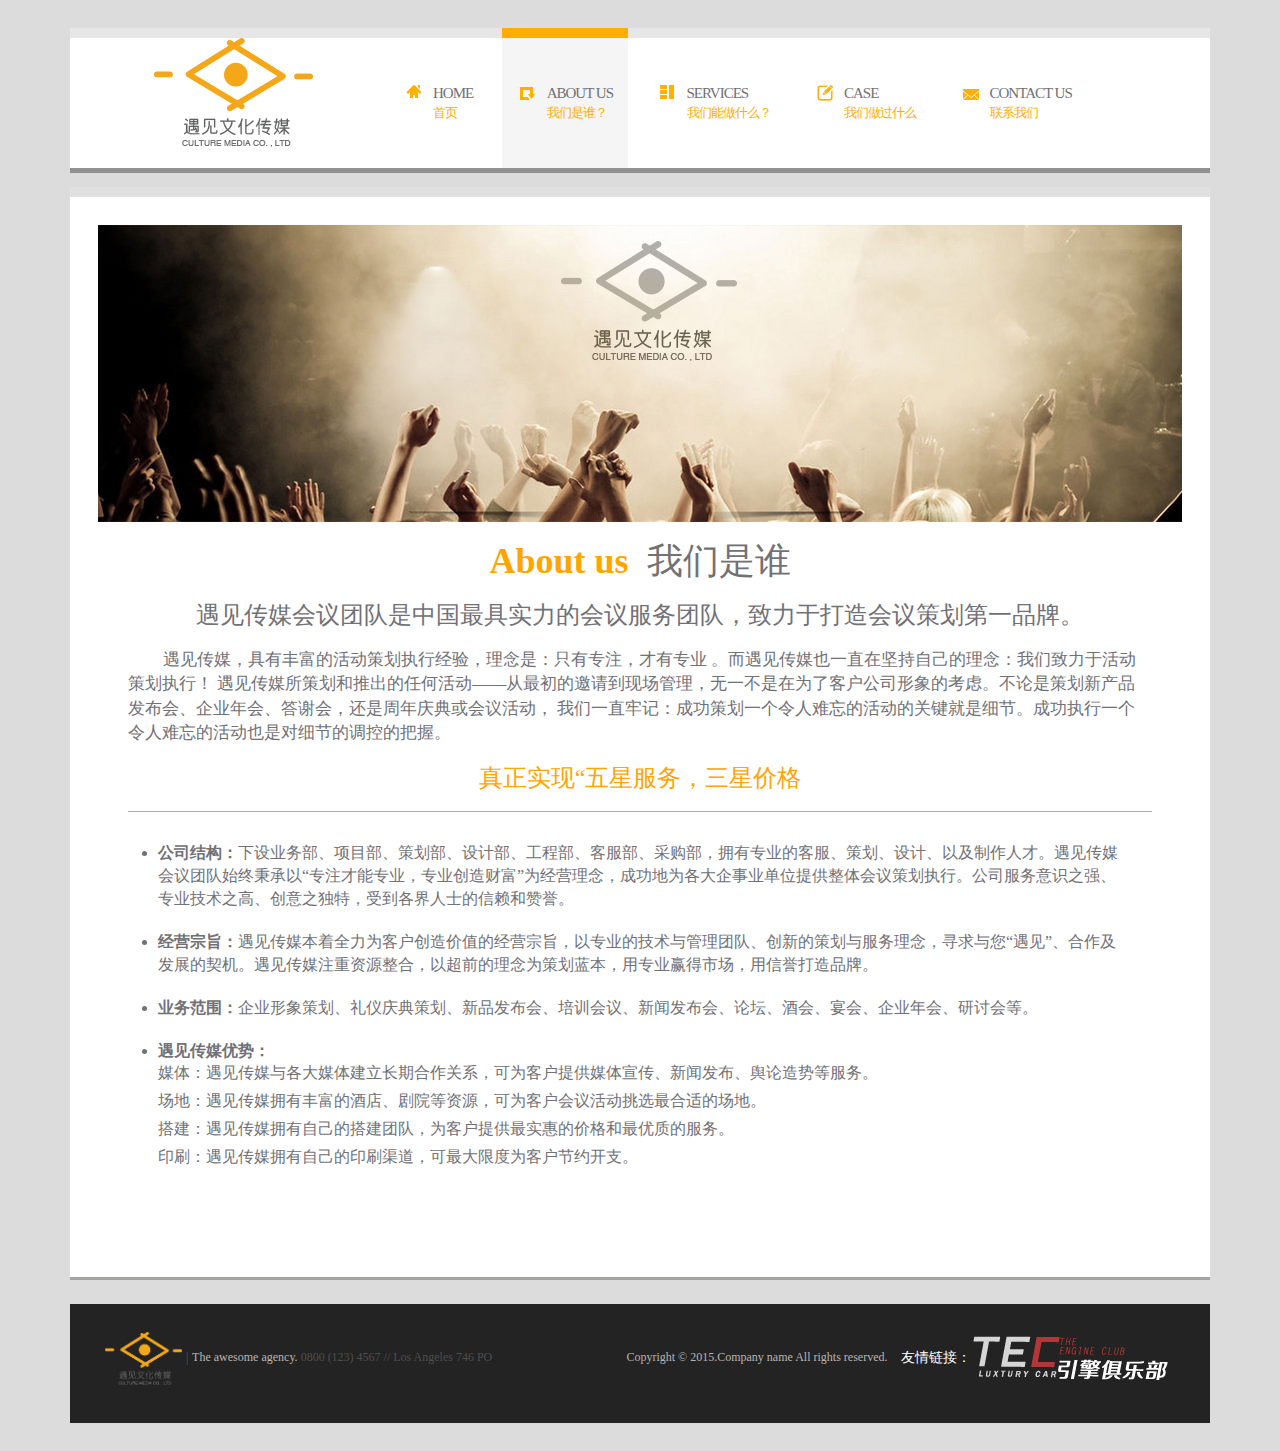
==== about.html @ 11a448ff "发" ====
<!DOCTYPE html>
<html>
<head>
<title>遇见文化传媒</title>
<link href="css/style.css" rel="stylesheet" type="text/css" media="all" />
<link href="css/bootstrap.css" rel="stylesheet" type="text/css" media="all" />
<link rel="shortcut icon" href="./images/home/favicon.ico">
<!-- js -->
<script src="js/jquery.min.js"></script>
<!-- //js -->
<!-- for-mobile-apps -->
<meta name="viewport" content="width=device-width, initial-scale=1">
<meta http-equiv="Content-Type" content="text/html; charset=utf-8" />
<meta name="keywords" content="文化传媒 广告公司 活动公司 活动策划 活动执行" />
<meta name="description" content="遇见传媒，致力于为客户提供专业活动策划执行全方位服务。成功服务于房产、汽车、银行、服装、IT、通讯、时尚品牌等多个行业的品牌企业，服务范围遍布全国。" />

<!-- start-smoth-scrolling -->
	<style>

		.banner-text{padding: 0 30px;color: #717176;}

		.banner-text p{text-indent: 35px;font-size: 17px;margin-top: 20px;}
		.banner-text ul{padding: 10px 30px;text-align: left;margin-bottom: 50px;font-size: 16px;}
		.banner-text ul li{margin-bottom: 20px;}
		.banner-text> ul> li> div{margin-bottom: 5px;}
		.banner-bg{background: url("./images/about/about1.jpg") center no-repeat;width: 100%;height: 297px;}
		@media (max-width: 768px) {

			.banner-text{padding: 0;}
			.banner-text h1{font-size: 25px;}
			.banner-text h3{font-size: 18px;}
			.banner-text p{font-size: 14px;}
			.banner-text h4{font-size: 16px;}
			.banner-text ul{padding: 10px;margin-bottom: 10px;font-size: 14px;}
			.banner-bg{height: 200px;background-position: top;}

		}
	</style>
</head>
	
<body>
	<div class="psd">
	<div class="container">
<!-- header -->
	<div class="header">
			<div class="logo">
				<a href="index.html"><img src="images/home/logo.png" alt="遇见文化logo" /></a>
			</div>
			<div class="logo-right">
				<span class="menu"><img src="images/home/logo.png" alt="遇见文化logo"/></span>
				<ul class="nav1">
					<li><a href="index.html" class="act">HOME<span>首页</span></a></li>
					<li class="cap"><a href="about.html" class="act1">ABOUT US<span>我们是谁？</span></a></li>
					<li><a href="services.html" class="act2">SERVICES<span>我们能做什么？</span></a></li>
					<li><a href="case.html" class="act3">CASE<span>我们做过什么</span></a></li>
				<!--	<li><a href="portfolio.html" class="act4">PORTFOLIO<span>OUR WORK</span></a></li>-->
					<li><a href="contact.html" class="act5">CONTACT US<span>联系我们</span></a></li>
				</ul>
			</div>
			<div class="clearfix"> </div>
				<!-- script for menu -->
					<script> 
						$( "span.menu" ).click(function() {
						$( "ul.nav1" ).slideToggle( 300, function() {
						});
						});
					</script>
				<!-- //script for menu -->
		</div>
<!-- //header -->
<!-- banner -->
	<div class="banner text-center row" style="margin-right: 0;margin-left: 0;">

			<div class="banner-bg"></div>
			<div class="banner-text">
			<h1><span style="color: orange;font-weight: bold;">About us</span>&nbsp;&nbsp;<span style="font-weight: normal;color: #717176">我们是谁</span></h1>
			<h3>遇见传媒会议团队是中国最具实力的会议服务团队，致力于打造会议策划第一品牌。</h3>
			<p class="text-left">遇见传媒，具有丰富的活动策划执行经验，理念是：只有专注，才有专业 。而遇见传媒也一直在坚持自己的理念：我们致力于活动策划执行！
				遇见传媒所策划和推出的任何活动——从最初的邀请到现场管理，无一不是在为了客户公司形象的考虑。不论是策划新产品发布会、企业年会、答谢会，还是周年庆典或会议活动，
				我们一直牢记：成功策划一个令人难忘的活动的关键就是细节。成功执行一个令人难忘的活动也是对细节的调控的把握。</p>
			<h3 style="color: orange;">真正实现“五星服务，三星价格</h3>
			<hr style="border-bottom:1px solid orange;">
			<ul>
				<li><strong>公司结构：</strong>下设业务部、项目部、策划部、设计部、工程部、客服部、采购部，拥有专业的客服、策划、设计、以及制作人才。遇见传媒会议团队始终秉承以“专注才能专业，专业创造财富”为经营理念，成功地为各大企事业单位提供整体会议策划执行。公司服务意识之强、专业技术之高、创意之独特，受到各界人士的信赖和赞誉。</li>
				<li><strong>经营宗旨：</strong>遇见传媒本着全力为客户创造价值的经营宗旨，以专业的技术与管理团队、创新的策划与服务理念，寻求与您“遇见”、合作及发展的契机。遇见传媒注重资源整合，以超前的理念为策划蓝本，用专业赢得市场，用信誉打造品牌。</li>
				<li><strong>业务范围：</strong>企业形象策划、礼仪庆典策划、新品发布会、培训会议、新闻发布会、论坛、酒会、宴会、企业年会、研讨会等。</li>
				<li><strong>遇见传媒优势：</strong>
					<div>媒体：遇见传媒与各大媒体建立长期合作关系，可为客户提供媒体宣传、新闻发布、舆论造势等服务。</div><div>
					场地：遇见传媒拥有丰富的酒店、剧院等资源，可为客户会议活动挑选最合适的场地。</div><div>
					搭建：遇见传媒拥有自己的搭建团队，为客户提供最实惠的价格和最优质的服务。</div><div>
					印刷：遇见传媒拥有自己的印刷渠道，可最大限度为客户节约开支。</div>
				</li>
			</ul>
			</div>
		</div>


<!-- //banner -->
<!-- footer -->
<div class="clearfix"></div>

	<div class="footer">
		<div class="footer-left">
			<ul>
				<li><a href="index.html"><img src="images/home/logo.png" alt=" " height="53"/></a><span> |</span></li>
				<li><p>The awesome agency. <span>0800 (123) 4567 // Los Angeles 746 PO</span></p></li>
			</ul>
		</div>
		<div class="footer-right">
			<ul class="list-unstyled list-inline">
				<li><p>Copyright &copy; 2015.Company name All rights reserved. </p></li>
				<li><span style="color: white;">友情链接：</span><a href="http://www.tecclub.cn"><img src="images/home/tec.png"></a></li>
			</ul>

		</div>
		<div class="clearfix"> </div>
	</div>
<!-- //footer -->
	</div>
	</div>

</body>
</html>
---- css/style.css ----
body,html{
	padding:0px;
	margin:0px;
	font-family:"Microsoft YaHei UI";
	}
body a{
	transition:0.5s all;
	-webkit-transition:0.5s all;
	-moz-transition:0.5s all;
	-o-transition:0.5s all;
	-ms-transition:0.5s all;
}
h1,h2,h3,h4,h5,h6{
	margin:0;			   
}	
p{
	margin:0;
}
ul{
margin:0;
padding:0;
}

/*-- psd --*/
.psd{
	padding:3em 6em;

	background-color: gainsboro;
	}
/*-- //psd --*/
/*-- header --*/
.header{
	background:#fff;
	border-top:10px solid #E7E7E7;
	border-bottom: 5px solid rgba(98, 98, 98, 0.7);
	margin-bottom: 1em;
	}
.logo{
	float:left;
	margin:0em 0 0em 6em;
	}
.logo a{
	display:block;
	}
.logo-right{
	float: left;
	margin-left: 5em;
	}
.logo-right span{
	display:none;
	}
.logo-right ul{
	padding:0;
	margin:-10px 0 0;
	}
.nav1 span{color:#FFAE00 !important;}
.logo-right ul li{
	display:inline-block;
	margin:0 5px;
	transition:0.5s all;
	-webkit-transition:0.5s all;
	-moz-transition:0.5s all;
	-o-transition:0.5s all;
	-ms-transition:0.5s all;
	}
.banner{
	padding: 2em;
	border-top: 10px solid #E0E0E0;
	font-style: normal;
	background: #fff;
	margin-bottom: 1em;
	border-bottom: 3px solid #A4A4A3;
}


.logo-right ul li a{
	font-size:15px;
	color:#717176;
	font-weight:500;
	font-style:normal;
	letter-spacing: -1px;
	text-decoration: none;
	}
.logo-right ul li a:hover{
	text-decoration:none;
	}
.logo-right ul li:hover{
	background:#F5F5F5;
	border-top:10px solid #FFAE00;
	}
.logo-right ul li.cap{
	background:#F5F5F5;
	border-top:10px solid #FFAE00;
	}
.logo-right ul li a.act{
	background: url(../images/1.png) no-repeat 18px 47px;
	display: block;
	padding: 3em 1em 3em 3em;
	}
.logo-right ul li a.act1{
	background: url(../images/2.png) no-repeat 18px 49px;
	display: block;
	padding: 3em 1em 3em 3em;
	}
.logo-right ul li a.act2{
	background: url(../images/3.png) no-repeat 18px 47px;
	display: block;
	padding: 3em 1em 3em 3em;
	}
.logo-right ul li a.act3{
	background: url(../images/4.png) no-repeat 18px 47px;
	display: block;
	padding: 3em 1em 3em 3em;
	}
.logo-right ul li a.act4{
	background: url(../images/5.png) no-repeat 18px 47px;
	display: block;
	padding: 3em 1em 3em 3em;
	}
.logo-right ul li a.act5{
	background: url(../images/6.png) no-repeat 18px 51px;
	display: block;
	padding: 3em 1em 3em 3em;
	}
/*-- //header --*/
/*-- banner --*/
.banner1{
	background: url(../images/home/home1.jpg) no-repeat center;
	background-size: cover;
	min-height: 600px;
	}
.banner2{
	background:url(../images/home/home2.jpg) no-repeat center;
	background-size:cover;
	min-height: 600px;
	}
.banner3{
	background:url(../images/home/home3.jpg) no-repeat center;
	background-size:cover;
	min-height: 600px;
	}
.banner-info{
	text-align: center;
	width: 50%;
	padding-top: 25em;
	margin: 0 auto;
	}
.banner-info h3{
	color:#626262;
	font-size: 3em;
	padding: .2em 0;
	font-weight:300;
	margin:0;
	font-family: 'Titillium Web', sans-serif;
	font-style:normal;
	background: rgba(255, 255, 255, 0.76);
	letter-spacing:-3px;

	}
.banner-info h3 span{
	color:#FFAE00;
	font-weight:600;
	}
.nav1 li a span{
	display:block;
	font-weight:400;
	font-style:normal;
	margin:0em;
	letter-spacing:-1px;
	font-size:13px;
	display:block;
	}
/*------------------ Slider Part starts Here----------*/
#slider3,
#slider2,#slider4 {
  box-shadow: none;
  -moz-box-shadow: none;
  -webkit-box-shadow: none;
  margin: 0 auto;
}
.rslides_tabs {
  list-style: none;
  padding: 0;
  background: rgba(0,0,0,.25);
  box-shadow: 0 0 1px rgba(255,255,255,.3), inset 0 0 5px rgba(0,0,0,1.0);
  -moz-box-shadow: 0 0 1px rgba(255,255,255,.3), inset 0 0 5px rgba(0,0,0,1.0);
  -webkit-box-shadow: 0 0 1px rgba(255,255,255,.3), inset 0 0 5px rgba(0,0,0,1.0);
  font-size: 18px;
  list-style: none;
  margin: 0 auto 50px;
  max-width: 540px;
  padding: 10px 0;
  text-align: center;
  width: 100%;
}
.rslides_tabs li {
  display: inline;
  float: none;
  margin-right: 1px;
}
.rslides_tabs a {
  width: auto;
  line-height: 20px;
  padding: 9px 20px;
  height: auto;
  background: transparent;
  display: inline;
}
.rslides_tabs li:first-child {
  margin-left: 0;
}
.rslides_tabs .rslides_here a {
  background: rgba(255,255,255,.1);
  color: #fff;
  font-weight: bold;
}
.events {
  list-style: none;
}
.callbacks_container {
  position: relative;
  float: left;
  width: 100%;
}
.callbacks {
  position: relative;
  list-style: none;
  overflow: hidden;
  width: 100%;
  padding: 0;
  margin: 0;
}
.callbacks li {
  position: absolute;
  left: 0;
  top: 0;
}
.callbacks img {
  position: relative;
  z-index: 1;
  height: auto;
  border: 0;
}
.callbacks .caption {
	display: block;
	position: absolute;
	z-index: 2;
	font-size: 20px;
	text-shadow: none;
	color: #fff;
	left: 0;
	right: 0;
	padding: 10px 20px;
	margin: 0;
	max-width: none;
	top: 10%;
	text-align: center;
}
.callbacks_nav {
	position: absolute;
	-webkit-tap-highlight-color: rgba(0,0,0,0);
	  top: 50%;
	  left: 0%;
	  opacity: 0.7;
	  z-index: 3;
	  text-indent: -9999px;
	  overflow: hidden;
	  text-decoration: none;
	  height: 47px;
	  width: 46px;
	  background: transparent url("../images/img-sp.png") no-repeat -3px -4px;
}
.callbacks_nav:active {
  opacity: 1.0;
}
.callbacks_nav.next {
  left: auto;
  height: 47px;
	width: 46px;
 background: transparent url("../images/img-sp.png") no-repeat -51px -4px;
  right:0;
}
#slider3-pager a ,#slider2-pager a,#slider4-pager a{
  display: inline-block;
}
#slider3-pager span,#slider2-pager span,#slider4-pager span{
  float: left;
}
#slider3-pager span,#slider2-pager span,#slider4-pager span{
	width:100px;
	height:15px;
	background:#fff;
	display:inline-block;
	border-radius:30em;
	opacity:0.6;
}
#slider3-pager .rslides_here a ,#slider2-pager .rslides_here a,#slider4-pager .rslides_here a{
  background: #FFF;
  border-radius:30em;
  opacity:1;
}
#slider3-pager a ,#slider2-pager a,#slider4-pager a{
  padding: 0;
}
#slider3-pager li,#slider4-pager li,#slider2-pager li,{
	display:inline-block;
}
.rslides {
  position: relative;
  list-style: none;
  overflow: hidden;
  padding: 0;
  margin: 0;
  width:100%;
}
.rslides li {
  -webkit-backface-visibility: hidden;
  position: absolute;
  display: none;
  left:0%;
  top: 0;
  width:100%;
}
.rslides li{
  position: relative;
  display: block;
  float: none;
}
.rslides img {
  height: auto;
  border: 0;
}
.callbacks_tabs{
	list-style: none;
	position: absolute;
	top: 0%;
	z-index: 999;
	right: 20%;
	padding: 0;
	margin: 0;
	width: 3%;
}
.slider-top{
	text-align: center;
	padding:10em 0;
}
.slider-top h1{
	font-weight:700;
	font-size:48px;
	color:#010101;
}
.slider-top p{
	font-weight:400;
	font-size:20px;
	padding:1em 7em;
	color:#010101;
}
.slider-top ul.social-slide{
	display:inline-flex;
	margin: 0px;
	padding: 0px;
}
ul.social-slide li i{
	width:70px;
	height:74px;
	background:url(../images/backward.png)no-repeat;
	display: inline-block;
	margin:0px 15px;
}
ul.social-slide li i.win{
	background-position:-6px 0px;
}
ul.social-slide li i.android{
	background-position:-110px 0px;
}
ul.social-slide li i.mac{
	background-position:-215px 0px;
}
.callbacks_tabs li{
	display: inline-block;
	margin: 0 .5em;
}
@media screen and (max-width: 600px) {
  .callbacks_nav {
    top: 47%;
    }
}
/*----*/
.callbacks_tabs a{
 visibility: hidden;
}
.callbacks_tabs a:after {
  content: "\f111";
  font-size:0;
  font-family: FontAwesome;
  visibility: visible;
  display: block;
   height: 15px;
  width: 17px;
  display:inline-block;
  background: #EEEEEE;
}
.callbacks_here a:after{
	background: #343838;
}
/*------------------ Slider Part ends Here----------*/
/*-- //banner --*/
/*-- banner-bottom --*/
.banner-bottom{
	margin:1em 0 0;
	}
.banner-bottom-grids{
	border-right:2px solid #CECECE;
	float:left;
	width:25%;
	margin-top: .5em;
	}
.banner-bottom-grid{
	background:#fff;
	padding: 1em 0;
	border-top: 10px solid #E4E4E4;
	border-bottom:2px solid #A4A4A4;
	}
.um-fig{
	float:left;
	width: 20%;
	}
.um-fig span{
	background: url(../images/7.png) no-repeat 15px 37px;
	display: block;
	height: 73px;
	}
.t-fig{
	float:left;
	width: 20%;
	}
.t-fig span{
	background: url(../images/11.png) no-repeat 15px 37px;
	display: block;
	height: 73px;
	}
.toy-fig{
	float:left;
	width: 20%;
	}
.toy-fig span{
	background: url(../images/8.png) no-repeat 15px 37px;
	display: block;
	height: 73px;
	}
.tie-fig{
	float:left;
	width: 20%;
	}
.tie-fig span{
	background: url(../images/12.png) no-repeat 15px 37px;
	display: block;
	height: 73px;
	}
.arr-fig{
	float:left;
	width: 20%;
	}
.arr-fig span{
	background: url(../images/9.png) no-repeat 15px 37px;
	display: block;
	height: 73px;
	}
.graph-fig{
	float:left;
	width: 20%;
	}
.graph-fig span{
	background: url(../images/13.png) no-repeat 15px 37px;
	display: block;
	height: 73px;
	}
.box-fig{
	float:left;
	width: 20%;
	}
.box-fig span{
	background: url(../images/10.png) no-repeat 15px 37px;
	display: block;
	height: 73px;
	}
.rod-fig{
	float:left;
	width: 20%;
	}
.rod-fig span{
	background: url(../images/14.png) no-repeat 15px 37px;
	display: block;
	height: 73px;
	}
.um-text{
	float:left;
	padding-left:1em;
	border-left:1px solid #EFEFEF;
	width: 80%;
	font-family: 'Titillium Web', sans-serif;
	font-style:normal;
	}
.um-text h3{
	color:#626262;
	font-size:2em;
	font-weight:300;
	letter-spacing:-3px;
	}
.um-text h3 span{
	color:#626262;
	font-weight:600;
	}
.um-text p{
	font-size:14px;
	margin:0.5em 0 0;
	color:#6C6C6C;
	}
.banner{min-height: 600px;}
.banner-bottom-grid:nth-child(2) {
	margin-top: .5em;
	}
.banner-bottom-grids:nth-child(4) {
	border-right: none;
	}
/*-- //banner-bottom --*/
/*-- work --*/
.work{
	background:#fff;
	border-top:10px solid #E5E5E5;
	font-family: 'Titillium Web', sans-serif;
	font-style:normal;
	margin: 1em 0;
	border-bottom:3px solid #AAAAAA;
	}
.buy{
	margin:3em 2.5em;
	padding:2em;
	background:#F6F5F5;
	border-top:1px solid #EFEFEF;
	border-right:1px solid #EFEFEF;
	border-bottom:1px solid #EFEFEF;
	border-left:5px solid #F5A802;
	border-radius:5px;
	-webkit-border-radius:5px;
	-moz-border-radius:5px;
	-o-border-radius:5px;
	-ms-border-radius:5px;
	}
.buy-text{
	float:left;
	margin: 1em 0;
	}
.buy-text h3{
	color:#5B5B5B;
	font-size: 14px;
	margin: 0;
	text-transform: uppercase;
	font-weight: 600;
	}
.buy-text p{
	color:#8D8D8D;
	font-size:13px;
	margin:.5em 0 0;
	}
.buy-now{
	float:right;
	}
.buy-now a.hvr-bounce-to-left{
	padding: 15px 35px;
	color: #fff;
	background: url(../images/windows.png) no-repeat 6px 17px #F5A802;
	display: block;
	font-size: 14px;
	font-weight: 600;
	border-radius:5px;
	-webkit-border-radius:5px;
	-moz-border-radius:5px;
	-o-border-radius:5px;
	-ms-border-radius:5px;
	}
.buy-now a.hvr-bounce-to-left:hover{
	text-decoration:none;
	color:#F5A802;
	}
.line{
	margin:2em 0;
	}
.line span{
	background:url(../images/chat.png) no-repeat 38em 0em;
	display:block;
	height:20px;
	}
.line span:after{
	background:url(../images/line1.png) no-repeat 0px 7px;
	display:block;
	height:15px;
	content:'';
	}
.awesome{
	padding:2em 2.5em;
	font-family: 'Titillium Web', sans-serif;
	font-style:normal;
	}
.awesome-left{
	float:left;
	width:25%;
	}
.awesome-left h3{
	color:#626262;
	font-size:2em;
	font-weight:300;
	letter-spacing:-3px;
	border-bottom: 1px solid #E3E1E1;
	margin: 0;
	}
.awesome-left h3:after{
	background: url(../images/line.png) no-repeat -1px 0.7em;
	display: block;
	height: 25px;
	content:'';
	}
.awesome-left h3 span{
	color:#626262;
	font-weight:600;
	}
.awesome-left p{
	font-size:13px;
	color:#8D8D8D;
	margin: 1em 0 2em;
	line-height: 23px;
	}
.awesome-left a.hvr-bounce-to-left1{
	padding: 12px 35px;
	width: 65%;
	text-align: center;
	color: #fff;
	background: url(../images/windows.png) no-repeat 18px 14px #F5A802;
	display: block;
	font-size: 14px;
	font-weight: 600;
	border-radius:5px;
	-webkit-border-radius:5px;
	-moz-border-radius:5px;
	-o-border-radius:5px;
	-ms-border-radius:5px;
	}
.awesome-left a.hvr-bounce-to-left1:hover{
	text-decoration:none;
	color:#F5A802;
	}
.awesome-right{
	float:left;
	margin-left: 3em;
	width: 70%;
	}
.awesome-right-grid{	
	float:left;
	width:31%;
	text-align: center;
	position:relative;
	}
.awesome-right-grid:nth-child(2){
	margin:0 1.87em;
	}
.awesome-right-grid h4{
	color:#434343;
	font-size:14px;
	padding-bottom:.5em;
	border-bottom:1px solid #DCDCDC;
	margin:1em 0 .5em;
	font-weight:600;
	}
.awesome-right-grid p{
	color:#8D8D8D;
	font-size:13px;
	font-style:italic;
	margin:0;
	}
.social{
	position:absolute;
	top: 54.5%;
	left: 20%;
	}
.social ul{
	padding:0;
	margin:0;
	}
.social ul li{
	display:inline-block;
	}
.social ul li a.cam{
	background: url(../images/a.png) no-repeat -107px -8px;
	display: block;
	height: 46px;
	width: 46px;
	}
.social ul li a.cam:hover{
	background: url(../images/a.png) no-repeat -12px -8px;
	display: block;
	}
.social ul li a.gal{
	background: url(../images/a.png) no-repeat -107px -80px;
	display: block;
	height: 46px;
	width: 46px;
	}
.social ul li a.gal:hover{
	background: url(../images/a.png) no-repeat -12px -80px;
	display: block;
	}
.social ul li a.lin{
	background: url(../images/a.png) no-repeat -107px -160px;
	display: block;
	height: 46px;
	width: 46px;
	}
.social ul li a.lin:hover{
	background: url(../images/a.png) no-repeat -12px -160px;
	display: block;
	}
.awesome-right-grid a img.one{
	width:100%;
	}
/* lt-ie9 */
.b-link-stripe:hover .b-line{
	visibility:visible;
}
.b-link-stripe .b-line1{
	left:0;
}
.b-link-stripe .b-line2{
	left:20%;
	transition-delay:0.1s !important;
	-moz-transition-delay:0.1s !important;
	-ms-transition-delay:0.1s !important;
	-o-transition-delay:0.1s !important;
	-webkit-transition-delay:0.1s !important;
}
.b-link-stripe .b-line3{
	left:40%;
	transition-delay:0.2s !important;
	-moz-transition-delay:0.2s !important;
	-ms-transition-delay:0.2s !important;
	-o-transition-delay:0.2s !important;
	-webkit-transition-delay:0.2s !important;
}
.b-link-stripe .b-line4{
	left:60%;
	transition-delay:0.3s !important;
	-moz-transition-delay:0.3s !important;
	-ms-transition-delay:0.3s !important;
	-o-transition-delay:0.3s !important;
	-webkit-transition-delay:0.3s !important;
}
.b-link-stripe .b-line5{
	left:80%;
	transition-delay:0.4s !important;
	-moz-transition-delay:0.4s !important;
	-ms-transition-delay:0.4s !important;
	-o-transition-delay:0.4s !important;
	-webkit-transition-delay:0.4s !important;
}
.b-link-stripe:hover .b-line{
	opacity:1;
}
/* Self Clearing Goodness */
.container:after { content: "\0020"; display: block; height: 0; clear: both; visibility: hidden; }
.clearfix:before,
.clearfix:after,
.row:before,
.row:after {
  content: '\0020';
  display: block;
  overflow: hidden;
  visibility: hidden;
  width: 0;
  height: 0; }
.row:after,
.clearfix:after {
  clear: both; }
.row,
.clearfix {
  zoom: 1; }

.clear {
  clear: both;
  display: block;
  overflow: hidden;
  visibility: hidden;
  width: 0;
  height: 0;
}
/*----- Strip -----*/
.b-link-stripe{
	position:relative;
	display:inline-block;
	vertical-align:top;
	font-weight: 300;
	overflow:hidden;
}
.b-link-stripe .b-wrapper{
	position:absolute;
	width:100%;
	height:100%;
	top:0;
	left:0;
	text-align:center;
	overflow:hidden;
}
.b-link-stripe .b-line{
	position:absolute;
	top:0;
	bottom:0;
	width:20%;
	background:rgba(15, 207, 140, 0.9);
	transition:all 0.5s linear;
	-moz-transition:all 0.5s linear;
	-ms-transition:all 0.5s linear;
	-o-transition:all 0.5s linear;
	-webkit-transition:all 0.5s linear;
	opacity:0;
	visibility:hidden;	/* lt-ie9 */
}
/*-- portfolio-img --*/
.b-animate-go{
	text-decoration:none;
}
.b-animate{
	transition: all 0.5s;
	-moz-transition: all 0.5s;
	-ms-transition: all 0.5s;
	-o-transition: all 0.5s;
	-webkit-transition: all 0.5s;
	visibility: hidden;
	
}
.b-animate img{
	margin-top:30px;
	display: -webkit-inline-box;
}
/* lt-ie9 */
.b-animate-go:hover .b-animate{
	visibility:visible;
}
.b-from-left{
	position:relative;
	left:-100%;
}
.b-animate-go:hover .b-from-left{
	left:0;
}
.b-wrapper:hover {
	background: rgba(0, 0, 0, 0.38);
	transition: 0.5s all;
	-webkit-transition: 0.5s all;
	-o-transition: 0.5s all;
	-moz-transition: 0.5s all;
	-ms-transition: 0.5s all;
}
/*-- //portfolio-img --*/
/* Bounce To Left */
.hvr-bounce-to-left {
  display: inline-block;
  vertical-align: middle;
  -webkit-transform: translateZ(0);
  transform: translateZ(0);
  box-shadow: 0 0 1px rgba(0, 0, 0, 0);
  -webkit-backface-visibility: hidden;
  backface-visibility: hidden;
  -moz-osx-font-smoothing: grayscale;
  position: relative;
  -webkit-transition-property: color;
  transition-property: color;
  -webkit-transition-duration: 0.5s;
  transition-duration: 0.5s;
}
.hvr-bounce-to-left:before {
  content: "";
  position: absolute;
  z-index: -1;
  top: 0;
  left: 0;
  right: 0;
  bottom: 0;
  background: #000;
  -webkit-transform: scaleX(0);
  transform: scaleX(0);
  -webkit-transform-origin: 100% 50%;
  transform-origin: 100% 50%;
  -webkit-transition-property: transform;
  transition-property: transform;
  -webkit-transition-duration: 0.5s;
  transition-duration: 0.5s;
  -webkit-transition-timing-function: ease-out;
  transition-timing-function: ease-out;
}
.hvr-bounce-to-left:hover, .hvr-bounce-to-left:focus, .hvr-bounce-to-left:active {
  color: white;
}
.hvr-bounce-to-left:hover:before, .hvr-bounce-to-left:focus:before, .hvr-bounce-to-left:active:before {
  -webkit-transform: scaleX(1);
  transform: scaleX(1);
  -webkit-transition-timing-function: cubic-bezier(0.52, 1.64, 0.37, 0.66);
  transition-timing-function: cubic-bezier(0.52, 1.64, 0.37, 0.66);
   border-radius:5px;
	-webkit-border-radius:5px;
	-moz-border-radius:5px;
	-o-border-radius:5px;
	-ms-border-radius:5px;
	background: url(../images/windows-.png) no-repeat 6px 17px #000;
  display: block;
}
.hvr-bounce-to-left1 {
  display: inline-block;
  vertical-align: middle;
  -webkit-transform: translateZ(0);
  transform: translateZ(0);
  box-shadow: 0 0 1px rgba(0, 0, 0, 0);
  -webkit-backface-visibility: hidden;
  backface-visibility: hidden;
  -moz-osx-font-smoothing: grayscale;
  position: relative;
  -webkit-transition-property: color;
  transition-property: color;
  -webkit-transition-duration: 0.5s;
  transition-duration: 0.5s;
}
.hvr-bounce-to-left1:before {
  content: "";
  position: absolute;
  z-index: -1;
  top: 0;
  left: 0;
  right: 0;
  bottom: 0;
  background: #000;
  -webkit-transform: scaleX(0);
  transform: scaleX(0);
  -webkit-transform-origin: 100% 50%;
  transform-origin: 100% 50%;
  -webkit-transition-property: transform;
  transition-property: transform;
  -webkit-transition-duration: 0.5s;
  transition-duration: 0.5s;
  -webkit-transition-timing-function: ease-out;
  transition-timing-function: ease-out;
}
.hvr-bounce-to-left1:hover, .hvr-bounce-to-left1:focus, .hvr-bounce-to-left1:active {
  color: white;
}
.hvr-bounce-to-left1:hover:before, .hvr-bounce-to-left1:focus:before, .hvr-bounce-to-left1:active:before {
  -webkit-transform: scaleX(1);
  transform: scaleX(1);
  -webkit-transition-timing-function: cubic-bezier(0.52, 1.64, 0.37, 0.66);
  transition-timing-function: cubic-bezier(0.52, 1.64, 0.37, 0.66);
   border-radius:5px;
	-webkit-border-radius:5px;
	-moz-border-radius:5px;
	-o-border-radius:5px;
	-ms-border-radius:5px;
	background: url(../images/windows-.png) no-repeat 18px 14px #000;
  display: block;
}
.hvr-bounce-to-left2 {
  display: inline-block;
  vertical-align: middle;
  -webkit-transform: translateZ(0);
  transform: translateZ(0);
  box-shadow: 0 0 1px rgba(0, 0, 0, 0);
  -webkit-backface-visibility: hidden;
  backface-visibility: hidden;
  -moz-osx-font-smoothing: grayscale;
  position: relative;
  -webkit-transition-property: color;
  transition-property: color;
  -webkit-transition-duration: 0.5s;
  transition-duration: 0.5s;
}
.hvr-bounce-to-left2:before {
  content: "";
  position: absolute;
  z-index: -1;
  top: 0;
  left: 0;
  right: 0;
  bottom: 0;
  background: #000;
  -webkit-transform: scaleX(0);
  transform: scaleX(0);
  -webkit-transform-origin: 100% 50%;
  transform-origin: 100% 50%;
  -webkit-transition-property: transform;
  transition-property: transform;
  -webkit-transition-duration: 0.5s;
  transition-duration: 0.5s;
  -webkit-transition-timing-function: ease-out;
  transition-timing-function: ease-out;
}
.hvr-bounce-to-left2:hover, .hvr-bounce-to-left2:focus, .hvr-bounce-to-left2:active {
  color: white;
}
.hvr-bounce-to-left2:hover:before, .hvr-bounce-to-left2:focus:before, .hvr-bounce-to-left2:active:before {
  -webkit-transform: scaleX(1);
  transform: scaleX(1);
  -webkit-transition-timing-function: cubic-bezier(0.52, 1.64, 0.37, 0.66);
  transition-timing-function: cubic-bezier(0.52, 1.64, 0.37, 0.66);
   border-radius:5px;
	-webkit-border-radius:5px;
	-moz-border-radius:5px;
	-o-border-radius:5px;
	-ms-border-radius:5px;
}
/* Bounce To Left */
/*-- //work --*/
/*-- footer-top --*/
.footer-top{
	background:#373737;
	border-top:10px solid #555555;
	font-family: 'Titillium Web', sans-serif;
	font-style:normal;
	box-shadow:0px 1px 10px #555;
	padding:2em 2.5em;
	}
.footer-top-grid{
	float:left;
	width:23%;
	}
.footer-top-grid h3{
	color:#fff;
	font-size:25px;
	margin:0;
	padding-bottom:.5em;
	border-bottom:1px solid #222222;
	font-weight:200;
	letter-spacing:-2px;
	box-shadow: 3px 4px 7px -8px;
	}
.footer-top-grid h3 span{
	font-weight:600;
	margin-left: .3em;
	}
.footer-top-grid p{
	color:#B8B8B8;
	font-size:12px;
	margin:1em 0 0;
	}
.footer-top-grid p span{
	display:block;
	margin-top:2em;
	}
.footer-top-grid:nth-child(2){
	margin:0 2em;
	}
.footer-top-grid:nth-child(3){
	margin-right: 2em;
	}
.footer-top-grid ul.tag2{
	padding:0;
	margin: 0 0 8px;
	}
.footer-top-grid ul.tag2 li{
	display:inline-block;
	}
.footer-top-grid ul.tag2 li a{	
	font-size:12px;
	color: #CCC8C8;
	padding: 3px 7px;
	background:#2F2F2F;
	}
.footer-top-grid ul.tag2 li a:hover{
	text-decoration:none;
	}
.footer-top-grid ul.tag2{
	display:block;
	}
.footer-top-grid ul.twi{
	padding:1em 0 0;
	margin:0;
	}
.footer-top-grid ul.twi li{
	background:url(../images/twitter.png) no-repeat 0px 0px;
	display:block;
	padding-left: 2em;
	color:#B8B8B8;
	font-size:12px;
	margin-bottom:1.5em;
	}
.footer-top-grid ul.twi li:nth-child(2){
	margin:0;
	}
.footer-top-grid ul.twi li a.mail{
	color:#B8B8B8;
	font-size:12px;
	}
.footer-top-grid ul.twi li a.mail:hover{
	color:#fff;
	}
.footer-top-grid ul.twi li span{
	display:block;
	margin:.3em 0 0em;
	color:#fff;
	font-size:12px;
	}
.unorder{
	margin:1em 0 0;
	}
.flickr-grids{
	margin:1em 0 0;
	}
.flickr-grid{
	float:left;
	width: 32%;
	margin: 0 0.1em .2em;
	}
.flickr-grid img{
	width:100%;
	}
/*-- //footer-top --*/
/*-- footer --*/
.footer{
	padding:2em 2.5em;
	background:#232323;
	margin-top: 10px;
	}
.footer-left{
	float:left;
	}
.footer-right{
	float:right;
	}
.footer-left ul{
	padding:0;
	margin:0;
	}
.footer-left ul li{
	display:inline-block;
	}
.footer-left ul li p{
	font-size:12px;
	color:#B9B5B5;
	margin: 0;
	}
.footer-left ul li span{
	color:#4E4E4E;
	}
.footer-right p{
	color:#B9B5B5;
	font-size:12px;
	margin:0;
	}
.footer-right p a{
	color:#B9B5B5;
	}
.footer-right p a:hover{
	color:#FFAE00;
	}
/*-- footer --*/
/*-- to-top --*/
#toTop {
	display: none;
	text-decoration: none;
	position: fixed;
	bottom: 0px;
	right: 2%;
	overflow: hidden;
	z-index: 999; 
	width: 32px;
	height: 32px;
	border: none;
	text-indent: 100%;
	background: url("../images/arrow.png") no-repeat 0px 0px;
}
#toTopHover {
	width: 32px;
	height: 32px;
	display: block;
	overflow: hidden;
	float: right;
	opacity: 0;
	-moz-opacity: 0;
	filter: alpha(opacity=0);
}
/*-- //to-top --*/
/*-- portfolio --*/
.port{
	padding:2em 2.5em;
	border-top:10px solid #E0E0E0;
	font-style:normal;
	background:#fff;
	margin-bottom:1em;
	border-bottom:3px solid #A4A4A3;
	}
.port h3{
	/*color:#FFAE00;*/
	font-size:25px;
	font-weight:700;
	margin:0 0 0.5em;
	text-align:center;
	letter-spacing:-2px;

	}
.port p.para{
	color:#6C6C6C;
	font-size:14px;
	margin:0 auto;
	width:65%;
	text-align:center;
	}
.portfolio-grids{
	padding:2em 0;
	min-height: 670px;
	}
/*-- //portfolio --*/
/*-- contact --*/
.contact{
	padding:2em 2.5em;
	border-top:10px solid #E0E0E0;
	font-family: 'Titillium Web', sans-serif;
	font-style:normal;
	background:#fff;
	margin-bottom:1em;
	border-bottom:3px solid #A4A4A3;
	}
.contact h3{
	color:#FFAE00;
	font-size:25px;
	font-weight:600;
	margin: 0 auto 0.5em;
	width:50%;
	text-align:center;
	letter-spacing:-2px;
	}
.contact h3:after{
	background:url(../images/line.png) no-repeat 9.2em 0.5em;
	display:block;
	height:20px;
	content:'';
	}
.car span{
	background:url(../images/car.png) no-repeat 36em 0em;
	display:block;
	height:50px;
	}
.map{
	padding:1em;
	margin:2em 0;
	border:1px solid #000;
	}
.map iframe{
	width:100%;
	height:500px;
	}
.paragraph{
	margin:0 0 2em;
	}
.paragraph p{
	color:#6C6C6C;
	font-size:14px;
	margin:0 auto;
	text-align:center;
	line-height: 25px;
	}
.contact-grid{
	float:left;
	width:32%;
	}
.contact-grid h4{
	text-align:center;
	font-size:20px;
	letter-spacing:-2px;
	color:#626262;
	margin:0 0em 1.5em;
	}
.contact-grid p{
	color: #989797;
	font-size: 12px;
	margin: 0 0 0 3em;
	text-align: center;
	}
.contact-grid p a{
	color: #989797;
	}
.contact-grid p a:hover{
	text-decoration:none;
	color:#FFAE00;
	}
.contact-grid p.dot{
	background: url(../images/dot.png) no-repeat 5em .5em;
	display: block;
	height: 35px;
	}
.contact-grid p.phone{
	background: url(../images/phone.png) no-repeat 5em .5em;
	display: block;
	height: 35px;
	}
.contact-grid p.message{
	background: url(../images/message.png) no-repeat 5em 0em;
	display: block;
	height: 35px;
	margin-top: 4em;
	}
.contact-grid p span{
	display:block;
	}
.contact-grid:nth-child(2){
	margin:0 1em;
	}
.contact-form{
	padding:2em 2.5em;
	border-top:10px solid #E0E0E0;
	font-family: 'Titillium Web', sans-serif;
	font-style:normal;
	background:#373737;
	margin-bottom:1em;
	border-bottom:3px solid #A4A4A3;
	}
.contact-form h3{
	color:#FFAE00;
	font-size:25px;
	font-weight:600;
	margin: 0 auto 0.5em;
	width:50%;
	text-align:center;
	letter-spacing:-2px;
	}
.contact-form h3:after{
	background:url(../images/line.png) no-repeat 9.2em 0.5em;
	display:block;
	height:20px;
	content:'';
	}
.mes-fig span{
	background:url(../images/18.png) no-repeat 36em 0em;
	display:block;
	height:50px;
	}
.mes-fig {
	margin-bottom: 3em;
	}
.contact-form input[type="text"],.contact-form textarea{
	outline:none;
	padding:15px 10px;
	border:1px solid #f5f5f5;
	background:none;
	font-size:13px;
	color:#;
	float:left;
	width:32%;
	border-radius:5px;
	-webkit-border-radius:5px;
	-moz-border-radius:5px;
	-o-border-radius:5px;
	-ms-border-radius:5px;
	color: #fff;
	}
.contact-form input[type="text"]:nth-child(2){
	margin:0 1.64em;
	}
.contact-form textarea{
	float:none;
	width:100%;
	margin:1.5em 0em 3em;
	resize:none;
	height:300px;
	}
.contact-form input[type="submit"]{
	outline:none;
	background:#FAA808;
	 border-radius:5px;
	-webkit-border-radius:5px;
	-moz-border-radius:5px;
	-o-border-radius:5px;
	-ms-border-radius:5px;
	transition:0.5s all;
	-webkit-transition:0.5s all;
	-moz-transition:0.5s all;
	-o-transition:0.5s all;
	-ms-transition:0.5s all;
	color:#fff;
	font-weight:600;
	padding: 9px 80px;
	font-size: 20px;
	border:none;
	}
.contact-form input[type="submit"]:hover{
	background:#fff;
	color:#FAA808;
	}
/*-- //contact --*/
/*-- blog --*/
.blog{
	padding:2em 2.5em;
	border-top:10px solid #E0E0E0;
	font-family: 'Titillium Web', sans-serif;
	font-style:normal;
	background:#fff;
	margin-bottom:1em;
	border-bottom:3px solid #A4A4A3;
	}
.blog-left{
	float:left;
	width:65%;
	}
.blog-left-info:nth-child(2){
	margin:2em 0 0;
	}
.blog-left h3 a{
	color:#F9A801;
	font-weight:600;
	letter-spacing:-1px;
	text-decoration: none;
	}
.blog-right h3{
	color:#F9A801;
	font-weight:600;
	letter-spacing:-1px;
	margin:0 0 1em;
	font-size: 22px;
	}
.blog-left h3 a:hover{
	text-decoration:none;
	}
.blog-left h3{
	margin:0 0 1em;
	font-size: 22px;
	color: #F9A801;
	letter-spacing: -1px;
	font-weight: 600;
	}
.blog-left img{
	width:100%;
	}
.blog-left ul{
	margin:1em 0 0;
	padding:1em 0;
	border-top:1px solid #DDDADA;
	border-bottom:1px solid #DDDADA;
	}
.blog-left ul li{
	display:inline-block;
	font-size:13px;
	color:#6C6C6C;
	padding-left:2em;
	margin:0 10px;
	}
.blog-left ul li a{
	color:#6C6C6C;
	
	}
.blog-left ul li a:hover{
	text-decoration:none;
	color:#F9AA01;
	}
.blog-left ul li.com{
	  padding-left: 22em;
	}
.blog-left ul li.men{
	padding-left:0;
}
.blog-left ul li a.cmn1{
	background:url(../images/male.png) no-repeat 0px 0px;
	display:block;
	height:16px;
	padding-left:2em;
	}
.blog-left ul li.date{
	background:url(../images/date.png) no-repeat 0px 0px;
	}
.blog-left ul li a.cmn{
	background:url(../images/comments.png) no-repeat 0px 0px;
	display:block;
	height:16px;
	padding-left:2em;
	}
.blog-left p{
	color:#6C6C6C;
	font-size:13px;
	line-height:23px;
	margin:2em 0;
	}
.blog-left a.hvr-bounce-to-left2{
	padding: 15px 35px;
	color: #fff;
	font-size: 14px;
	font-weight: 600;
	border-radius:5px;
	-webkit-border-radius:5px;
	-moz-border-radius:5px;
	-o-border-radius:5px;
	-ms-border-radius:5px;
	background:#F9AA01;
	}
.blog-left a.hvr-bounce-to-left2:hover{
	text-decoration:none;
	color:#F5A802;
	}
.blog-right{
	float:right;
	width:30%;
	}
.blog-right ul{
	padding:0px;
	margin:0;
	}
.blog-right ul li{
	margin:5px 0;
	}
.blog-right ul li a{
	font-size:14px;
	color:#989797;
	padding-left:1em;
	}
.blog-right ul li a:hover{
	text-decoration:none;
	padding-top:5px;
	color:#F9A801;
	}
.recent{
	margin:2em 0 0;
	}
.recent h3{
	color:#F9A801;
	font-weight:600;
	letter-spacing:-1px;
	margin:0 0 1em;
	font-size:20px;
	}
.wom{
	float:left;
	width:25%;
	margin-top: 0.6em;
	}
.wom img{
	width:100%;
	}
.wom-right{
	float:right;
	width:70%;
	}
.wom-right h4 a{
	color:#F9A801;
	font-size:14px;
	text-decoration:none;
	}
.wom-right h4 a:hover{
	text-decoration:none;
	}
.wom-right h4{
	margin:0 0 .5em;
	}
.wom-right p{
	color:#989797;
	font-size:13px;
	margin:0;
	}
.recent-grid:nth-child(2){
	margin:4em 0;
	}
.footer-top-grid1 ul.tag2{
	padding:0;
	margin: 0 0 8px;
	}
.footer-top-grid1 ul.tag2 li{
	display:inline-block;
	}
.footer-top-grid1 ul.tag2 li a{	
	font-size:12px;
	color: #CCC8C8;
	padding: 3px 7px;
	background:#2F2F2F;
	}
.footer-top-grid1 ul.tag2 li a:hover{
	text-decoration:none;
	background: #F9AA01;
	color: #fff;
	}
.footer-top-grid1 ul.tag2{
	display:block;
	}
.footer-top-grid1 ul.twi{
	padding:1em 0 0;
	margin:0;
	}
.footer-top-grid1 ul.twi li{
	background:url(../images/twitter.png) no-repeat 0px 0px;
	display:block;
	padding-left: 2em;
	color:#B8B8B8;
	font-size:12px;
	margin-bottom:1.5em;
	}
.footer-top-grid1 ul.twi li:nth-child(2){
	margin:0;
	}
.footer-top-grid1 ul.twi li a.mail{
	color:#B8B8B8;
	font-size:12px;
	}
.footer-top-grid1 ul.twi li a.mail:hover{
	color:#fff;
	}
.footer-top-grid1 ul.twi li span{
	display:block;
	margin:.3em 0 0em;
	color:#fff;
	font-size:12px;
	}
.footer-top-grid1 {
	margin-top: 5em;
	}
.footer-top-grid1 h3{
	color: #F9A801;
	font-weight: 600;
	letter-spacing: -1px;
	margin: 0 0 1em;
	font-size:22px;
	}
.news-bottom{
	  margin: 5em 0 2em;
	}
.news-bottom ul{
	padding:0;
	margin:0;
	}
.news-bottom ul li{
	display:inline-block;
	margin:0 10px;
	}
.news-bottom ul li a.new1{
	padding:5px 10px;
	background:#F9AA01;
	font-size: 14px;
	color: #fff;
	text-decoration: none;
	border-radius: 5px;
	border-radius: 5px;
  -webkit-border-radius: 5px;
  -moz-border-radius: 5px;
  -o-border-radius: 5px;
  -ms-border-radius: 5px;
	}
.news-bottom ul li a.new1:hover{
	text-decoration:none;
	}
.news-bottom ul li a{
	font-size:14px;
	color:#555;
	text-decoration:none;
	}
.news-bottom ul li a:hover{
	text-decoration:none;
	}
.skills {
	width: 100%;
	margin: 7px 0;
	height: 20px;
	background:#f5f5f5;
}
.bar{
	float:left;
	}
.bar1{
	float:right;
	}
.bar p{ 
	color:#999999;
	font-size:14px;
	margin:0px;
	}
.bar1 p{ 
	color:#999999;
	font-size:14px;
	margin:0px;
	}
.skill1 {
	height: 100%;
	display: block;
	background-color: #F9AA01;
}
.skill2{
	height: 100%;
	display: block;
	background-color: #F9AA01;	
}
.skill3{
	height: 100%;
	display: block;
	background-color: #F9AA01;	
}
.skill4{
	height: 100%;
	display: block;
	background-color: #F9AA01;	
}
.skill5{
	height: 100%;
	display: block;
	background-color: #F9AA01;	
}
.poll{
	margin:4em 0 0;
	}
.poll h3{
	color:#F9A801;
	font-weight:600;
	letter-spacing:-1px;
	margin:0 0 1em;
	font-size:22px;
	}
/*-- //blog --*/
/*-- single --*/
.single{
	padding:2em 2.5em;
	border-top:10px solid #E0E0E0;
	font-family: 'Titillium Web', sans-serif;
	font-style:normal;
	background:#fff;
	margin-bottom:1em;
	border-bottom:3px solid #A4A4A3;
	}
.blog-left-bottom{
	margin:3em 0;
	}
.blog-left-bottom h3{
	color:#F9A801;
	font-weight:600;
	letter-spacing:-1px;
	margin:0 0 1em;
	font-size:22px;
	}
.blog-left-bottom-grid{
	float:left;
	width:31%;
	}
.blog-left-bottom-grid img{
	width:100%;
	}
.blog-left-bottom-grid h4{
	font-size:15px;
	margin:1em 0 .8em;
	}
.blog-left-bottom-grid h4 a{
	color:#F9A801;
	text-decoration:none;
}
.blog-left-bottom-grid h4 a:hover{
	text-decoration:none;
}
.blog-left-bottom-grid p{
	color:#000;
	font-size:13px;
	margin:0;
	line-height:23px;
	}
.blog-left-bottom-grid:nth-child(2){
	margin:0 1.5em;
	}
.author{
	background:#f5f5f5;
	padding:2em 1em;
	border-bottom: 2px solid #F9A801;
	}
.author h3{
	color:#000;
	font-weight:300;
	font-size:20px;
	margin:0 0 1em;
	}
.author h3 a{
	color:#000;
	}
.author h3 a:hover{
	color:#F9A801;
	}
.author-left{
	float:left;
	width:11%;
	}
.author-right{	
	float:right;
	width:85%;
	}
.author-left span{
	background:url(../images/co.png) no-repeat 0px 0px;
	display:block;
	height:70px;
	}
.author-right p{
	color:#000;
	font-size:13px;
	margin:0;
	line-height:23px;
	}
.author-right p span{
	display:block;
	margin:.5em 0 0;
	}
.author-right span a{
	color:#000;
	}
.author-right span a:hover{
	color:#F9A801;
	}
.three-com h3{
	color:#343838;
	font-size:16px;
	margin:0;
	padding:2em 0;
	}
.three-com h3 span{
	color:#AFAFAF;
	font-size:15px;
	}
.three-com h3 label{
	color:#040404;
	}
.tom-grid{
	padding:2em 1em;
	border-bottom: 2px solid #F9AB0A;
	width: 70%;
	background: #F5F5F5;
	margin-bottom: 2em;
	}
.tom{
	float:left;
	border: 1px dotted;
	padding: .5em;
	}
.humour {
	margin-left: 5em;
	}
.humour1 {
	margin-left: 8em;
	}
.tom-right{
	float:left;
	margin-left:2em;
	width:80%;
	}
.tom-right h4{
	color:#040404;
	font-size:18px;
	font-weight:600;
	margin:0;
	}
.tom-right p label{
	color:#AFAFAF;
	font-size:15px;
	font-weight:600;
	margin:0;
	}
.tom-right p.lorem{
	color:#838383;
	font-size:14px;
	margin: 0 0 1em;
	line-height: 23px;
	display: -webkit-inline-box;
	}
.Hardy{
	float:left;
	}
.reply{
	width: 22%;
	margin-top: .5em;
	}
.reply a{
	padding: 11px 35px;
	color: #fff;
	font-size: 14px;
	font-weight: 600;
	border-radius: 5px;
	-webkit-border-radius: 5px;
	-moz-border-radius: 5px;
	-o-border-radius: 5px;
	-ms-border-radius: 5px;
	background: #F9AA01;
	transition:.5s all;
	-webkit-transition:.5s all;
	-moz-transition:.5s all;
	-o-transition:.5s all;
	-ms-transition:.5s all;
	}
.reply a:hover{
	color:#F9AA01;
	text-decoration:none;
	}
.three-com{
	margin:3em 0;
	}
.leave-comment {
	  margin: 3em 0;
	}
.leave-comment h3{
	color:#F9AA01;
	margin:0;
	font-size: 22px;
	letter-spacing: -1px;
	font-weight: 600;
	}
.leave-comment p{
	color:#AFAFAF;
	font-size: 14px;
	margin: .5em 0 2em;
	}
.leave-comment input[type="text"]{
	outline:none;
	border:1px solid #f5f5f5;
	font-size:15px;
	float:left;
	background:none;
	padding: 12px 10px;
	width: 31%;
	border-radius: 5px;
	-webkit-border-radius: 5px;
	-moz-border-radius: 5px;
	-o-border-radius: 5px;
	-ms-border-radius: 5px;
	}
.leave-comment input[type="text"]:nth-child(2){
	margin:0 2.49em 2em;
	}
.leave-comment textarea{
	outline:none;
	border:1px solid #f5f5f5;
	font-size:15px;
	width:100%;
	background:none;
	padding:10px;
	resize:none;
	height:300px;
	margin:0 0 2em;
	border-radius: 5px;
	-webkit-border-radius: 5px;
	-moz-border-radius: 5px;
	-o-border-radius: 5px;
	-ms-border-radius: 5px;
	}
.leave-comment input[type="submit"]{
	outline:none;
	font-size:18px;
	background:#F9AA01;
	padding: 12px 0;
	width: 20%;
	font-weight: 600;
	color:#fff;
	display:block;
	border:none;
	transition:.5s all;
	-webkit-transition:.5s all;
	-moz-transition:.5s all;
	-o-transition:.5s all;
	-ms-transition:.5s all;
	border-radius: 5px;
	-webkit-border-radius: 5px;
	-moz-border-radius: 5px;
	-o-border-radius: 5px;
	-ms-border-radius: 5px;
	}
.leave-comment input[type="submit"]:hover{
	background: #000;
	color: #F9AA01;
	}
/*-- //single --*/
@media (max-width: 1440px)
{
	.um-text p {
		font-size: 14px;
	}
}
@media (max-width: 1366px)
{
	.um-text p {
		font-size: 14px;
	}
}
@media (max-width: 1280px)
{
	.psd {
	  padding: 2em 3em;
	}
	.map iframe {
	  height: 400px;
	}
}
@media (max-width: 1024px)
{
	.b-animate img {
		margin-top: 2px;
	}
	.logo-right ul li a.act {
		background: url(../images/1.png) no-repeat 18px 42px;
	}
	.logo-right ul li a.act1 {
		background: url(../images/2.png) no-repeat 18px 43px;
	}
	.logo-right ul li a.act2 {
		background: url(../images/3.png) no-repeat 18px 42px;
	}
	.logo-right ul li a.act3 {
		background: url(../images/4.png) no-repeat 18px 42px;
	}
	.logo-right ul li a.act4 {
		background: url(../images/5.png) no-repeat 18px 42px;
	}
	.logo-right ul li a.act5 {
		background: url(../images/6.png) no-repeat 18px 43px;
	}
	.logo-right ul li a {
		font-size: 13px;
	}
	.logo-right ul li a label {
		font-size: 11px;
	}
	.logo-right ul li {
		margin: 0;
	}
	.logo-right {
	  margin-left: 1.5em;
	}
	.psd {
	  padding: 2em 1.3em;
	}
	.logo {
	  margin:2.5em 0 2.5em 0.5em;
	}
	.banner1 {
	  height: 580px;
	  background: url(../images/home/home2.jpg) no-repeat 0px -13px #f5f5f5;
	  background-size:cover;
	}
	.banner2 {
	  height: 580px;
	}
	.banner3 {
	  height: 580px;
	}
	.banner-info h3 {
		font-size: 2.5em;
	}
	.um-text h3 {
		font-size: 1.6em;
	}
	.toy-fig span {
		background: url(../images/8.png) no-repeat 7px 37px;
	}
	.buy-text {
	  width: 80%;
	}
	.buy-now {
	  width: 17%;
	  margin-top: 1em;
	}
	.awesome-left {
	  width: 26%;
	}
	.awesome-right {
		margin-left: 2em;
	}
	.awesome-left h3 {
		font-size: 1.6em;
	}
	.awesome-left h3:after {
		height: 20px;
	}
	.awesome-right-grid:nth-child(2) {
	  margin: 0 1.5em;
	}
	.awesome-right-grid h4 {
		font-size: 12px;
	}
	.social {
	  top: 48.5%;
	  left: 14%;
	}
	.footer-top-grid h3 {
		font-size: 18px;
	}
	.footer-top-grid:nth-child(2) {
	  margin: 0 1em;
	}
	.footer-top-grid:nth-child(3) {
	  margin-right: 1em;
	}
	.flickr-grid {
		width: 31%;
	}
	.footer-top-grid ul.tag2 li a {
		padding: 3px 4px;
	}
	.awesome-left p {
		margin: 1em 0 1em;
	}
	.blog-left a.hvr-bounce-to-left2 {
		padding: 10px 35px;
	}
	.recent-grid:nth-child(2) {
	  margin: 2em 0;
	}
	.blog-left ul li.com {
	  padding-left: 14em;
	}
	.blog-left-bottom-grid:nth-child(2) {
	  margin: 0 1.4em;
	}
	.leave-comment input[type="text"]:nth-child(2) {
	  margin: 0 2em 2em;
	}
	.portfolio-grids {
		min-height: 550px;
	}
	.contact h3:after {
		background: url(../images/line.png) no-repeat 7.4em 0.5em;
	}
	.car span {
		background: url(../images/car.png) no-repeat 29.2em 0em;
	}
	.map iframe {
	  height: 350px;
	}
	.contact-grid p.phone {
		background: url(../images/phone.png) no-repeat 3em .5em;
	}
	.contact-grid p.dot {
		background: url(../images/dot.png) no-repeat 3em .5em;
	}
	.contact-grid p.message {
		background: url(../images/message.png) no-repeat 3em 0em;
		margin-top: 2em;
	}
	.contact-form h3:after {
		background: url(../images/line.png) no-repeat 7.5em 0.5em;
	}
	.mes-fig span {
		background: url(../images/18.png) no-repeat 29.3em 0em;
	}
	.contact-form input[type="text"]:nth-child(2) {
	  margin: 0 1.34em;
	}
}
@media (max-width: 768px)
{
	.banner{
		padding: 2em .1em;
		border-top: 10px solid #E0E0E0;
		font-style: normal;
		background: #fff;
		margin-bottom: 1em;
		border-bottom: 3px solid #A4A4A3;
	}
	.portfolio-grids {
	  min-height: 710px;
	}
	.banner-bottom-grids:nth-child(2) {
		border-right: none;
	}
	.banner-bottom-grids {
	  width: 50%;
	}
	.logo-right ul.nav1 li {
		display: inline-block;
		margin: 0;
		width: 100%;
		padding: 17px 1em;
		margin-left: 18.6em;
		}
	.logo-right ul {
		position: absolute;
		padding: 0;
		margin: 0;
		left: 2.5%;
		width: 92%;
		z-index: 999;
		}
	span.menu {
		display: block;
		cursor: pointer;
		width: 100%;
		position: relative;
		text-align:right;
		margin: 3px 0;
		}
	ul.nav1{
		display:none;
		background:#EFE7D6;
		margin:2.4em .8em 0;
		}
	.logo-right {
	  margin-left: 31.3em;
	  margin-top: 2.5em;
	  width: 7%;
	}
	.psd {
	  padding: 1em 0em;
	}
	.logo-right ul li:hover {
	  background: none;
	  border-top: 0;
	}
	.logo-right ul li.cap{
	  background: none;
	  border-top: 0;
	  border-bottom: 1px solid #F9A801;
	}
	.logo-right ul li a.act {
	  background: url(../images/1.png) no-repeat 17px 17px;
	  padding: 1em 1em 1em 3em;
	}
	.logo-right ul.nav1 li {
	  padding: 0;
	  padding-left: 21.6em;
	  margin-left:0;
	}
	.logo-right ul li a.act {
	  background: url(../images/1.png) no-repeat 17px 17px;
	  padding: 1em 1em 1em 3em;
	}
	.logo-right ul li a.act1 {
	  background: url(../images/2.png) no-repeat 17px 17px;
	  padding: 1em 1em 1em 3em;
	}
	.logo-right ul li a.act2{
	  background: url(../images/3.png) no-repeat 17px 17px;
	  padding: 1em 1em 1em 3em;
	}
	.logo-right ul li a.act3{
	  background: url(../images/4.png) no-repeat 17px 17px;
	  padding: 1em 1em 1em 3em;
	}
	.logo-right ul li a.act4 {
	  background: url(../images/5.png) no-repeat 17px 17px;
	  padding: 1em 1em 1em 3em;
	}
	.logo-right ul li a.act5 {
	  background: url(../images/6.png) no-repeat 17px 17px;
	  padding: 1em 1em 1em 3em;
	}
	a.act:hover {
		color: #FFAE00;
	}
	a.act1:hover {
		color: #FFAE00;
	}
	a.act2:hover {
		color: #FFAE00;
	}
	a.act3:hover {
		color: #FFAE00;
	}
	a.act4:hover {
		color: #FFAE00;
	}
	a.act5:hover {
		color: #FFAE00;
	}
	.banner2 {
	  min-height: 470px;
	  background: url(../images/home/home1.jpg) no-repeat -110px 0px #f5f5f5;
	  background-size: cover;
	}
	.banner3 {
	  min-height: 470px;
	  background: url(../images/home/home3.jpg) no-repeat -110px 0px #f5f5f5;
	  background-size: cover;
	}
	.banner1 {
	  min-height: 470px;
	  background: url(../images/home/home2.jpg) no-repeat 0px 0px #f5f5f5;
		background-size: cover;
	}
	.banner-info h3 {
	  font-size: 2em;
	}
	.banner-info {
		padding-top:30.7em;
	}
	.callbacks_nav {
		top: 42%;
	}
	.um-text h3 {
	  font-size: 1.2em;
	  letter-spacing: -1px;
	}
	.banner-bottom-grids {
		width: 33.33%;
	}
	.buy-text {
	  width: 100%;
	  text-align: center;
	  float:none;
	}
	.buy {
		margin: 2em 1.5em;
	}
	.buy-now {
		width:23%;
		margin: 0 auto;
		float: none;
	}
	.buy-now a.hvr-bounce-to-left {
	  padding: 10px 27px 10px 40px;
	  background: url(../images/windows.png) no-repeat 10px 12px #F5A802;
	}
	.hvr-bounce-to-left:hover:before, .hvr-bounce-to-left:focus:before, .hvr-bounce-to-left:active:before {
		background: url(../images/windows-.png) no-repeat 10px 12px #000;
	}
	.line span {
		background: url(../images/chat.png) no-repeat 25em 0em;
	}
	.line span:after {
		background: url(../images/line1.png) no-repeat -176px 7px;
	}
	.awesome {
		padding: 1em 1.5em;
	}
	.awesome-left h3 {
	  font-size: 1.3em;
	  letter-spacing: -2px;
	  width: 34%;
	  margin:0 auto;
	}
	.awesome-left h3:after {
	  height: 17px;
	}
	.awesome-left a.hvr-bounce-to-left1 {
	  padding: 10px 33px 10px 50px;
	  width: 26%;
	  margin:0 auto;
	  background: url(../images/windows.png) no-repeat 21px 11px #F5A802;
	}
	.hvr-bounce-to-left1:hover:before, .hvr-bounce-to-left1:focus:before, .hvr-bounce-to-left1:active:before {
		background: url(../images/windows-.png) no-repeat 23px 12px #000;
	}
	.awesome-left {
	  width: 100%;
	  margin-bottom: 3em;
	  float:none;
	  text-align:center;
	}
	.awesome-right {
	  margin-left: 0;
	  float: none;
	  width: 100%;
	  margin-bottom:2em;
	}
	.social {
		top: 52.5%;
	}
	.b-animate img {
		margin-top: 13px;
	}
	.blog-left h3 {
	  font-size: 20px;
	}
	.blog-right h3 {
	  letter-spacing: 0px;
	  font-size: 20px;
	}
	.blog-right ul li a {
		font-size: 12px;
	}
	.blog-left ul li.com {
	  padding-left: 4em;
	}
	.wom-right p {
	  line-height: 18px;
	}
	.blog-left p {
	  margin: 1em 0;
	}
	.blog {
		padding: 2em 1.5em;
	}
	ul.tag2:nth-child(2) {
		display: none;
	}
	.footer-top-grid1 h3 {
	  letter-spacing: 0px;
	  font-size: 20px;
	}
	.footer-top-grid1 {
	  margin-top: 2em;
	}
	.blog-left-bottom-grid:nth-child(3) {
		display: none;
	}
	.blog-left-bottom-grid:nth-child(2) {
	  margin: 0 0 0 1.5em;
	}
	.blog-left-bottom-grid {
	  float: left;
	  width: 46%;
	}
	.blog-left-bottom-grid h4 {
	  font-size: 13px;
	  margin: 1em 0 0em;
	}
	.blog-left p {
		margin: 0 0 2em;
	}
	.author-left {
	  width: 18%;
	}
	.author-right {
	  width: 76%;
	}
	.three-com {
	  margin: 0em 0;
	}
	.tom-grid {
		width: 90%;
	}
	.tom-right {
	  width: 79%;
	}
	.reply a {
		padding: 8px 30px;
	}
	.tom-right h4 {
		font-size: 15px;
	}
	.tom-right p label {
		font-size: 12px;
	}
	.humour {
	  margin-left: 3em;
	}
	.humour1 {
	  margin-left: 5em;
	}
	.leave-comment input[type="text"]:nth-child(2) {
	  margin: 0 1.49em 2em;
	}
	.single {
		padding: 2em 1.5em;
	}
	.leave-comment input[type="submit"] {
	  font-size: 16px;
	  padding: 10px 0;
	  width: 30%;
	}
	.leave-comment textarea {
		height: 200px;
	}
	.view {
		width: 195px;
	}
	.contact h3:after {
	  background: url(../images/line.png) no-repeat 5.2em 0.5em;
	}
	.car span {
	  background: url(../images/car.png) no-repeat 21.5em 0em;
	}
	.contact {
		padding: 2em 1.5em;
	}
	.contact-grid h4 {
	  font-size: 18px;
	  letter-spacing: -1px;
	    margin: 0 0em 1em;
	}
	.contact-grid:nth-child(2) {
	  margin: 0px 0em;
	}
	.contact-grid p.dot {
	  background: url(../images/dot.png) no-repeat 0em .2em;
	}
	.contact-grid p.phone {
	  background: url(../images/phone.png) no-repeat 1em .5em;
	}
	.contact-grid p.message {
	  background: url(../images/message.png) no-repeat 0em 0em;
	  margin-top: 0em;
	}
	.contact-form h3:after {
	  background: url(../images/line.png) no-repeat 5em 0.5em;
	}
	.mes-fig span {
	  background: url(../images/18.png) no-repeat 21.3em 0em;
	}
	.contact-form input[type="text"]:nth-child(2) {
	  margin: 0 1em;
	}
	.contact-form textarea {
	  height: 200px;
	}
	.contact-form input[type="submit"] {
		font-size: 17px;
	}
	.awesome-left h3:after {
		background: url(../images/line.png) no-repeat 4.3em 0.7em;
	}
}
@media (max-width: 768px)
{
	.banner-bottom-grids {
	  width: 50%;
	}
}
@media (max-width: 640px)
{
	.logo-right {
	  margin-left: 21.3em;
	}
	.header {
	  margin-bottom: 0.5em;
	}
	.banner2 {
	  min-height: 400px;
	}
	.banner3 {
	  min-height: 400px;
	}
	.banner1 {
	  min-height: 400px;
	}
	.banner-info {
	  padding-top: 21.7em;
	}
	.banner-info {
		width: 54%;
	}
	.logo-right ul.nav1 li {
		padding-left: 17.6em;
	}
	.logo-right ul li a.act {
	  padding: 1em 1em 0.3em 3em;
	}
	.um-fig span {
		background: url(../images/7.png) no-repeat 7px 37px;
	}
	.t-fig span {
		background: url(../images/11.png) no-repeat 7px 37px;
	}
	.toy-fig span {
	  background: url(../images/8.png) no-repeat 2px 37px;
	}
	.tie-fig span {
		background: url(../images/12.png) no-repeat 11px 37px;
	}
	.arr-fig span {
		background: url(../images/9.png) no-repeat 10px 37px;
	}
	.graph-fig span {
		background: url(../images/13.png) no-repeat 10px 37px;
	}
	.buy {
	  margin: 1em 1.5em;
	}
	.buy-text h3 {
		font-size: 12px;
	}
	.buy-now {
		width: 28%;
	}
	.line span {
	  background: url(../images/chat.png) no-repeat 20em 0em;
	}
	.line span:after {
	  background: url(../images/line1.png) no-repeat -249px 7px;
	}
	.awesome-left a.hvr-bounce-to-left1 {
		width: 30%;
	}
	.awesome-right-grid:nth-child(2) {
	  margin: 0 1.34em;
	}
	.social {
	  top: 46.1%;
	  left:9%;
	}
	.b-animate img {
	  margin-top: 10px;
	  width: 25%;
	}
	.footer-top-grid:nth-child(2) {
	  margin: 0 1em 0 0;
	}
	.footer-top-grid {
	  width: 31%;
	}
	.footer-left {
	  float: none;
	  width: 100%;
	  margin-bottom: .5em;
	  text-align: center;
	}
	.footer-right {
	  float: none;
	  width: 100%;
	  text-align: center;
	}
	.blog-left {
	  float: none;
	  width: 100%;
	}
	.blog-left ul li.com {
	  padding-left: 13em;
	}
	.blog-right {
	  float: none;
	  width: 100%;
	  margin-top: 2em;
	}
	.blog-right ul li a {
	  font-size: 13px;
	}
	.blog-right ul {
	  margin: 0 0em 0 2em;
	}
	.recent-grid {
	  float: left;
	  width: 31%;
	}
	.recent-grid:nth-child(2) {
	  margin: 0 1em;
	}
	.blog-right h3 {
	  font-size: 18px;
	}
	.footer-top-grid1 h3 {
	  font-size: 18px;
	  margin: 7em 0 0.3em;
	}
	.blog-left-bottom {
	  margin: 3em 0 0em;
	}
	.tom-grid {
	  width: 100%;
	}
	.tom-right {
		margin-left: 3em;
	}
	.humour {
	  margin-left: 1em;
	}
	.humour1 {
	  margin-left: 1.2em;
	}
	.leave-comment h3 {
	  font-size: 20px;
	  letter-spacing: 0px;
	}
	.leave-comment input[type="text"] {
	  float: none;
	  width: 100%;
	}
	.leave-comment input[type="text"]:nth-child(2) {
	  margin: 1em 0 1em;
	}
	.leave-comment textarea {
		margin: 1em 0 2em;
	}
	.recent-grid:nth-child(3) {
		display: none;
	}
	.recent-grid:nth-child(2) {
	  margin: 0 0 0 1.5em;
	}
	.recent-grid {
	  width: 47%;
	}
	.tom-right {
	  margin-left: 1em;
	}
	.port {
		padding: 2em 0.5em;
	}
	.portfolio-grids {
	  min-height: 480px;
	}
	.contact h3 {
	  letter-spacing:-1px;
	  font-size: 20px;
	}
	.car span {
	  background: url(../images/car.png) no-repeat 18.1em 0em;
	}
	.contact {
	  padding: 2em 0.5em;
	}
	.map {
	  padding: .5em;
	  margin: 1em 0;
	}
	.map iframe {
	  height: 250px;
	}
	.contact-grid h4 {
	  font-size: 15px;
	  letter-spacing: 0px;
	}
	.contact-grid p.dot {
	  padding-left: 2em;
	}
	.contact-grid p.message {
	  padding-left: 2em;
	}
	.contact-grid p.phone {
	  padding-left: 2em;
	}
	.contact-grid h4 {
	  margin-left: 3em;
	}
	.contact-form h3 {
		font-size: 20px;
		letter-spacing:-1px;
	}
	.mes-fig span {
	  background: url(../images/18.png) no-repeat 17.3em 0em;
	}
	.contact-form input[type="text"], .contact-form textarea {
		padding: 10px 10px;
		float:none;
		width:100%;
	}
	.contact-form {
		padding: 2em 0.5em;
	}
	.contact-form input[type="text"]:nth-child(2) {
	  margin: 1.5em 0;
	}
}
@media (max-width: 480px)
{
	.logo-right {
	  margin-top: 1em;
	}
	.logo a img {
		width: 60%;
	}
	.logo-right {
		width: 8%;
		 margin-left: 10.9em;
	}
	span.menu img {
		width: 100%;
	}
	.logo {
	  margin: 1.5em 0px 1.5em 1em;
	}
	.banner3,.banner2 {
	  height: 290px;
	}
	.banner1 {
	  height: 290px;
	}
	.banner-info h3 {
	  font-size: 1.5em;
	  letter-spacing: -2px;
	}
	.banner-info {
	  width: 60%;
	  padding-top: 15.7em;
	}
	.banner-bottom-grids:nth-child(3) {
	  display: none;
	}
	.banner-bottom-grids:nth-child(2) {
	  border-right:none;
	}
	.banner-bottom-grids {
	  width: 50%;
	}
	.buy {
		padding: 0em 1em 1em;
	}
	.buy-now {
	  width: 37%;
	}
	.buy-now a.hvr-bounce-to-left {
	  padding: 8px 27px 8px 45px;
	  background: url(../images/windows.png) no-repeat 15px 9px #F5A802;
	  font-size:13px;
	}
	.hvr-bounce-to-left:hover:before, .hvr-bounce-to-left:focus:before, .hvr-bounce-to-left:active:before {
	  background: url(../images/windows-.png) no-repeat 17px 9px #000;
	}
	.line span {
	  background: url(../images/chat.png) no-repeat 14em 0em;
	}
	.line span:after {
	  background: url(../images/line1.png) no-repeat -334px 7px;
	}
	.awesome-left a.hvr-bounce-to-left1 {
	  width: 39%;
	}
	.awesome-left a.hvr-bounce-to-left1 {
	  padding: 8px 33px 8px 50px;
	  font-size: 13px;
	  background: url(../images/windows.png) no-repeat 23px 9px #F5A802;
	}
	.hvr-bounce-to-left1:hover:before, .hvr-bounce-to-left1:focus:before, .hvr-bounce-to-left1:active:before {
	  background: url(../images/windows-.png) no-repeat 25px 9px #000;
	}
	.awesome-right-grid:nth-child(2) {
	  margin: 0 0 0 1.5em;
	}
	.awesome-right-grid {
		width: 47%;
	}
	.social {
		top: 49.1%;
	}
	.awesome-left h3 {
	  font-size: 1.2em;
	  letter-spacing: 0px;
	  width: 45%;
	}
	.awesome-left h3:after {
	  background: url(../images/line.png) no-repeat 3.3em 0.7em;
	}
	.footer-top-grid {
	  width: 48%;
	}
	.footer-top {
	  padding: 2em 1.5em;
	}
	.logo-right ul.nav1 li {
	  padding-left: 11.6em;
	}
	.logo-right ul {
	  left: 2.8%;
	  width: 90%;
	}
	ul.nav1 {
	  margin: 1em .8em 0;
	}
	.blog-left h3 {
	  font-size: 18px;
	  letter-spacing: 0px;
	}
	.blog-left ul li.com {
	  padding-left: 2em;
	}
	.blog-left a.hvr-bounce-to-left2 {
	  padding: 6px 25px;
	  font-size: 13px;
	}
	.recent-grid {
	  width: 100%;
	  float: none;
	}
	.recent-grid:nth-child(2) {
	  margin: 1em 0 0;
	}
	.wom {
	  margin-top: 0;
	}
	.footer-top-grid1 h3 {
	  margin: 0em 0 0.6em;
	}
	.poll {
	  margin: 2em 0 0;
	}
	.num ul li a {
		font-size: 18px;	
	}
	.num {
	  margin: 3em 0 1em;
	}
	.num ul li a.arr {
		background-size: 70%;
	}
	.num ul li a.arr1 {
	  background: url(../images/b.png) no-repeat 30px 0px;
	  background-size: 37%;
	}
	.blog-left h3 {
		font-size: 16px;
	}
	.blog-left p {
	  margin: 0 0 1em;
	}
	.author {
		padding: 1em 1em 0;
	}
	.tom-right p.lorem {
	  font-size: 13px;
	  margin: 0 0 .5em;
	}
	.tom img {
		width: 100%;
	}
	.tom {
	  width: 16%;
	}
	.tom-right {
	  margin-left: 1em;
	}
	.reply a {
	  padding: 5px 24px;
	  font-size: 13px;
	}
	.humour {
	  margin-left: .5em;
	}
	.three-com h3 {
		font-size: 15px;
	}
	.leave-comment input[type="text"] {
	  font-size: 13px;
	  padding: 8px 10px;
	}
	.leave-comment input[type="submit"] {
	  font-size: 13px;
	  padding: 8px 0;
	  width: 36%;
	}
	.leave-comment textarea {
		font-size: 13px;
	}
	.leave-comment {
	  margin: 3em 0 0;
	}
	.view.view-ninth:nth-child(3) {
		display: none;
	}
	.view.view-ninth:nth-child(4) {
		display: none;
	}
	.view.view-ninth:nth-child(7) {
		display: none;
	}
	.view.view-ninth:nth-child(8) {
		display: none;
	}
	.port p.para {
	  font-size: 13px;
	  width: 100%;
	}
	.port h3 {
	  font-size: 20px;
	  letter-spacing: 0px;
	}
	.contact h3 {
	  letter-spacing: 0px;
	  font-size: 17px;
	}
	.contact h3:after {
	  background: url(../images/line.png) no-repeat 4.2em 0.5em;
	}
	.car span {
	  background: url(../images/car.png) no-repeat 13.1em 0em;
	}
	.paragraph p {
	  font-size: 13px;
	}
	.contact-grid {
	  float: none;
	  width: 100%;
	  text-align: center;
	}
	.contact-grid:nth-child(2) {
		margin: 2em 0;
	}
	.contact-grid p.dot {
	  background: url(../images/dot.png) no-repeat 8em .2em;
	}
	.contact-grid p.message {
	  background: url(../images/message.png) no-repeat 8em .2em;
	}
	.contact-grid p.phone {
	  background: url(../images/phone.png) no-repeat 8em .2em;
	}
	.contact-form h3 {
	  font-size: 17px;
	  letter-spacing: 0px;
	}
	.contact-form h3:after {
	  background: url(../images/line.png) no-repeat 4.2em 0.5em;
	}
	.mes-fig span {
	  background: url(../images/18.png) no-repeat 13.3em 0em;
	}
	.mes-fig {
	  margin-bottom: 1em;
	}
}
@media (max-width: 320px)
{
	.logo-right ul li a.act {
		background: url(../images/1.png) no-repeat 12px 13px;
	}
	.logo-right ul li a.act1 {
		background: url(../images/2.png) no-repeat 12px 15px;
	}
	.logo-right ul li a.act2 {
		background: url(../images/3.png) no-repeat 12px 15px;
	}
	.logo-right ul li a.act3 {
		background: url(../images/4.png) no-repeat 12px 13px;
	}
	.logo-right ul li a.act4 {
		background: url(../images/5.png) no-repeat 12px 13px;
	}
	.logo-right ul li a.act5 {
		background: url(../images/6.png) no-repeat 12px 15px;
	}
	.banner-bottom-grids:nth-child(2) {
	  display: none;
	}
	.banner-bottom-grids:nth-child(1) {
	  border-right: none;
	}
	.banner-bottom-grids{
		width:100%;
	}
	.news-bottom {
	  margin: 2em 0 2em;
	}
	.news-bottom ul li a.new1 {
		font-size: 11px;
	}
	.um-text h3 {
	  margin: 0.9em 0 .2em;
	}
	.nav1 li a span {
	  display: none;
	}
	.logo-right {
	  width: 12%;
	  margin-left: 0.9em;
	}
	.logo {
	  margin: 1.5em 0px 1.5em 0.5em;
	}
	.logo-right {
	  margin-top: 1em;
	}
	.callbacks_nav {
	  height: 35px;
	  width: 35px;
	  background: transparent url("../images/img-sp.png") no-repeat -3px -4px;
	  background-size: 227%;
	}
	.callbacks_nav.next {
	  height: 35px;
	  width: 35px;
	  background: transparent url("../images/img-sp.png") no-repeat -45px -4px;
	  background-size: 227%;
	  right: -2px;
	}
	.banner3,.banner2 {
	  height: 170px;
	}
	.banner1 {
	  height: 170px;
	}
	.banner-info h3 {
		padding: .8em 0 .5 .5em;
		font-size: 1.1em;
		letter-spacing: -1px;
	}
	.banner-info {
	  width: 77%;
	  padding-top: 9em;
	}
	.logo-right ul.nav1 li {
	  padding-left: 5.6em;
	}
	.logo-right ul li a {
	  font-size: 12px;
	}
	.logo-right ul {
	  width: 87%;
	}
	ul.nav1 {
	  margin: 0.7em .8em 0;
	}
	.news-bottom ul li {
	  margin: 0 7px;
	}
	.um-text h3 {
	  font-size: 1em;
	  letter-spacing: 0;
	}
	.um-text p {
	  font-size: 11px;
	}
	.um-fig span {
	  background: url(../images/7.png) no-repeat 14px 28px;
	}
	.t-fig span {
		background: url(../images/11.png) no-repeat 14px 21px;
	}
	.buy-text p {
	  font-size: 12px;
	}
	.buy-now {
	  width: 63%;
	}
	.buy-now a.hvr-bounce-to-left {
	  padding: 8px 27px 8px 39px;
	  background: url(../images/windows.png) no-repeat 14px 10px #F5A802;
	  font-size: 12px;
	  background-size: 10%;
	}
	.line {
	  margin: 1em 0;
	}
	.line span {
	  background: url(../images/chat.png) no-repeat 9em 0em;
	}
	.line span:after {
	  background: url(../images/line1.png) no-repeat -405px 7px;
	}
	.awesome-left h3 {
		font-size: 1em;
	}
	.awesome-left h3:after {
	  height: 13px;
	  background: url(../images/line.png) no-repeat 1.3em 0.7em;
	}
	.awesome-left a.hvr-bounce-to-left1 {
	  padding: 6px 33px 6px 47px;
	  font-size: 12px;
	  background: url(../images/windows.png) no-repeat 24px 8px #F5A802;
	  background-size: 10%;
	}
	.hvr-bounce-to-left:hover:before, .hvr-bounce-to-left:focus:before, .hvr-bounce-to-left:active:before {
	  background: url(../images/windows-.png) no-repeat 19px 11px #000;
	  background-size: 10%;
	}
	.hvr-bounce-to-left1:hover:before, .hvr-bounce-to-left1:focus:before, .hvr-bounce-to-left1:active:before {
	  background: url(../images/windows-.png) no-repeat 25px 9px #000;
	  background-size: 10%;
	}
	.awesome-left a.hvr-bounce-to-left1{
		width:60%;
	}
	.awesome-right-grid {
	  width: 100%;
	  float: none;
	}
	.social {
	  top: 56.5%;
	  left: 18%;
	}
	.awesome-right-grid:nth-child(1) {
		margin-bottom: 2em;
	}
	.awesome-right-grid:nth-child(2) {
		margin: 0;
	}
	.footer-top-grid {
	  width: 100%;
	  float: none;
	}
	.blog {
	  padding: 1em 0.5em;
	}
	.blog-left h3 {
	  font-size: 17px;
	  margin: 0 0 .5em;
	}
	.blog-left ul li {
		font-size: 11px;
	}
	.blog-left ul li.men {
		  margin-left: 2em;
		}
	.blog-left ul li.com {
	  padding-left: 6em;
	}
	.blog-left ul {
		padding: .5em 0;
	}
	.blog-left a.hvr-bounce-to-left2 {
	  padding: 6px 20px;
	  font-size: 12px;
	}
	.num ul li {
	  margin: 0 10px;
	}
	.num ul li a.arr1 {
	  background-size: 34%;
	}
	.num {
	  margin: 2em 0 0em;
	}
	.single {
	  padding: 1em 0.5em;
	}
	.blog-left-bottom {
	  margin: 1em 0 0em;
	}
	.blog-left-bottom-grid:nth-child(2) {
	  margin: 0 0 0 1.4em;
	}
	.blog-left h3 {
		font-size: 14px;
	}
	.author-left span {
		background-size: 90%;
	}
	.author-left {
	  margin-top: 3em;
	}
	.three-com h3 {
	  font-size: 13px;
	  padding: 1em 0;
	}
	.tom {
	  width: 25%;
	}
	.tom-right {
	  width: 67%;
	}
	.tom-right h4 {
	  font-size: 13px;
	}
	.Hardy p {
		margin: 0;
	}
	.reply {
	  margin-top: 0;
	}
	.tom-grid {
	  margin-bottom: 1em;
	}
	.tom-grid {
		padding: 1em 1em;
	}
	.humour {
	  margin-left: .2em;
	}
	.humour1 {
	  margin-left: 0.4em;
	}
	.leave-comment h3 {
		font-size: 17px;
	}
	.leave-comment p {
	  font-size: 13px;
	  margin: .5em 0 1em;
	}
	.leave-comment textarea {
	  margin: 1em 0 1em;
	  height:100px;
	}
	.leave-comment input[type="submit"] {
	  padding: 6px 0;
	  width: 45%;
	}
	.portfolio-grids {
		padding: 1em 0;
	}
	.portfolio-grids {
	  min-height: 340px;
	}
	.port h3 {
		font-size: 17px;
	}
	.contact h3:after {
	  background: url(../images/line.png) no-repeat 2.2em 0.5em;
	  height: 11px;
	}
	.car span {
	  background: url(../images/car.png) no-repeat 8.1em 0em;
	}
	.map iframe {
	  height: 150px;
	}
	.contact-grid p.dot {
	  background: url(../images/dot.png) no-repeat 2em .2em;
	}
	.contact-grid p.phone {
	  background: url(../images/phone.png) no-repeat 2em .2em;
	}
	.contact-grid p.message {
	  background: url(../images/message.png) no-repeat 2em .2em;
	}
	.contact-grid h4 {
	  margin-left: 0em;
	}
	.contact-grid h4 {
		font-size: 14px;
	}
	.contact-form h3:after {
		height: 12px;
	}
	.contact-form h3:after {
	  background: url(../images/line.png) no-repeat 2.2em 0.5em;
	}
	.mes-fig span {
	  height: 37px;
	}
	.mes-fig span {
	  background: url(../images/18.png) no-repeat 8.2em 0em;
	}
	.contact-form textarea {
	  height: 100px;
	  margin: 1.5em 0em 2em;
	}
	.contact-form input[type="submit"] {
	  font-size: 14px;
	  padding: 7px 58px;
	}
	.banner1 {
	  background: url(../images/home/home2.jpg) no-repeat -53px 0px #f5f5f5;
		background-size: cover;
	}
}
@media (max-width: 736px)
{
	.logo {
		width: 30%;
	}
	.logo a img{
		width:100%;
	}
	.logo-right {
	  margin-left: 20em;
	}
	.logo {
	  margin: 1.5em 0 1.5em 0.5em;
	}
	.logo-right {
		margin-top: 1.3em;
	}
	.banner3,.banner2 {
	  height: 210px;
	}
	.banner1 {
	  height: 210px;
	}
	ul.nav1 {
	  margin: 1.4em .8em 0;
	}
}
@media (max-width: 667px)
{
	.logo-right {
	  margin-left: 18em;
	}
	ul.nav1 {
	  margin: 1.2em .8em 0;
	}
	.banner-bottom-grids:nth-child(2) {
	  display: none;
	}
	.banner-bottom-grids{
		width:100%;
	}
	.buy-now {
	  width: 52%;
	}
	.line {
		display: none;
	}
	.awesome-left a.hvr-bounce-to-left1 {
	  width: 52%;
	}
	.awesome-right-grid {
	  width: 100%;
	  float:none;
	}
	.awesome-right-grid:nth-child(2) {
	  margin: 1.5em 0;
	}
	.logo-right ul.nav1 li {
		padding-left: 17.6em;
	}
}
@media (max-width: 640px)
{
	.um-fig span {
	  background: url(../images/7.png) no-repeat 48px 28px;
	}
	.t-fig span {
	  background: url(../images/11.png) no-repeat 48px 25px;
	}
	.arr-fig span {
	  background: url(../images/9.png) no-repeat 49px 28px;
	}
	.graph-fig span {
	  background: url(../images/13.png) no-repeat 47px 26px;
	}
	.box-fig span {
		background: url(../images/10.png) no-repeat 44px 26px;
	}
	.rod-fig span {
		background: url(../images/14.png) no-repeat 45px 24px;
	}
	.logo-right {
	  margin-left:25.5em;
	}
	ul.nav1 {
	  margin: 1.2em .8em 0;
	}
	.logo-right ul.nav1 li {
	  padding-left: 15.6em;
	}
	.logo a img {
		width: 100%;
	}
	.logo {
		width: 30%;
	}
	.logo-right {
	  margin-top: 1.2em;
	}
	.banner3{
		min-height: 390px;
		background: url(../images/home/home3.jpg) no-repeat -6px 0px #f5f5f5;
		background-size: cover;
	}
	.banner2 {
	  min-height: 390px;
	  background: url(../images/home/home1.jpg) no-repeat -6px 0px #f5f5f5;
	  background-size: cover;
	}
	.banner1 {
	  min-height: 390px;
	}
	.buy-now {
	  width: 28%;
	}
	.awesome-left a.hvr-bounce-to-left1 {
		width: 30%;
	}
	.awesome-right-grid h4 {
	  width: 30%;
	  margin: 1em auto .5em;
	}
	.awesome-left h3:after {
	  background: url(../images/line.png) no-repeat 3.3em 0.7em;
	}
	.social {
	  top: 63.9%;
	  left: 37%;
	}
	.footer-top-grid {
	  width: 23%;
	}
	.footer-top-grid:nth-child(2) {
	  margin: 0 .5em 0 .5em;
	}
	.footer-top-grid:nth-child(3) {
	  margin-right: 1em;
	}
	.portfolio-grids {
	  min-height: 635px;
	}
	.contact-form h3:after {
		height: 14px;
		background: url(../images/line.png) no-repeat 5.5em 0.5em;
	}
	.mes-fig span {
	  background: url(../images/18.png) no-repeat 18.9em 0em;
	}
}
@media (max-width: 600px)
{
	.logo-right ul.nav1 li {
	  padding-left: 15.6em;
	}
	.logo-right {
	  margin-left: 10em;
	  margin-top: 1em;
	}
	.banner1 {
	  height: 225px;
	}
	.banner3,.banner2 {
	  height: 225px;
	}
}
@media (max-width: 568px)
{
	ul.nav1 {
	  margin: 1.4em .8em 0;
	}
	.logo-right {
	  margin-left:10em;
	}
	.banner3,.banner2 {
	  min-height: 160px;
	}
	.banner1 {
	  min-height: 160px;
	}
}
@media (max-width:480px)
{
	.logo-right {
	  margin-left: 18em;
	}
	.toy-fig span {
	  background: url(../images/8.png) no-repeat 24px 35px;
	}
	.banner-info {
	  padding-top: 6.1em;
	}
	.banner3,.banner2 {
	  min-height: 260px;
	}
	.banner1 {
	  min-height: 260px;
	}
	.banner-info {
	  padding-top: 12.3em;
	}
	.logo-right ul.nav1 li {
	  padding-left: 10.6em;
	}
	ul.nav1 {
	  margin: 0.6em .8em 0;
	}
	.logo-right ul {
		left: 2.5%;
	}
	.um-fig span {
	  background: url(../images/7.png) no-repeat 29px 37px;
	}
	.banner-bottom-grids:nth-child(2){
		display:block;
	}
	.banner-bottom-grids:nth-child(1){
		border-right:none;
	}
	.t-fig span {
	  background: url(../images/11.png) no-repeat 28px 37px;
	}
	.tie-fig span {
	  background: url(../images/12.png) no-repeat 36px 35px;
	}
	.box-fig span {
	  background: url(../images/10.png) no-repeat 31px 33px;
	}
	.rod-fig span {
	  background: url(../images/14.png) no-repeat 35px 32px;
	}
	.buy-now {
	  width: 38%;
	}
	.awesome-left a.hvr-bounce-to-left1 {
	  width: 40%;
	}
	.social {
	  top: 63.9%;
	  left: 31%;
	}
	.b-animate img {
		margin-top: 45px;
	}
	.awesome-right-grid h4 {
		width: 44%;
	}
	.buy-text h3 {
		line-height: 20px;
	}
	.footer-top-grid {
	  width: 47%;
	}
	.contact-form h3:after {
	  background: url(../images/line.png) no-repeat 4.2em 0.5em;
	}
	.mes-fig span {
	  background: url(../images/18.png) no-repeat 13em 0em;
	}
}
@media (max-width: 414px)
{
	.banner-info {
		width: 67%;
	}
	.logo-right ul.nav1 li {
	  padding-left: 9.6em;
	}
	ul.nav1 {
	  margin: 1em .8em 0;
	}
	.logo-right {
	  margin-left: 10em;
	}
	.banner-info {
	  padding-top:13.3em;
	}
}
@media (max-width: 384px)
{
	.logo-right {
	  margin-left:13.7em;
	}
	.banner-info {
	  width: 71%;
	}
	.logo-right ul.nav1 li {
	  padding-left: 8.6em;
	}
}
@media (max-width: 375px)
{
	.logo-right {
	  margin-left: 10em;
	}
	.banner-info h3 {
	  font-size: 1.2em;
	  letter-spacing: -1px;
	}
	.banner-info {
	  padding-top: 14.2em;
	}
	.logo-right ul.nav1 li {
	  padding-left: 7.6em;
	}
}
@media (max-width: 320px)
{
	.banner{min-height: auto;clear: both;}
	.logo {
	  width:45%;
	}
	.logo-right {
	  margin-left: 6em;
	}
	.banner-info {
	  width: 77%;
	  padding-top: 14em;
	}
	.logo-right {
	  margin-top: 1em;
	}
	.logo-right ul.nav1 li {
	  padding-left: 6.6em;
	}
	.buy-now {
	  width: 62%;
	}
	.awesome-left a.hvr-bounce-to-left1 {
	  width: 62%;
	}
	.awesome-right-grid:nth-child(2) {
	  margin: 1.5em 0 0;
	}
	.um-fig span {
	  background: url(../images/7.png) no-repeat 14px 28px;
	}
	.t-fig span {
	  background: url(../images/11.png) no-repeat 14px 21px;
	}
	.toy-fig span {
	  background: url(../images/8.png) no-repeat 9px 25px;
	}
	.tie-fig span {
	  background: url(../images/12.png) no-repeat 21px 22px;
	}
	.box-fig span {
	  background: url(../images/10.png) no-repeat 18px 26px;
	}
	.rod-fig span {
	  background: url(../images/14.png) no-repeat 20px 24px;
	}
	.awesome-left h3:after {
	  background: url(../images/line.png) no-repeat 1.3em 0.7em;
	}
	.social {
	  top:55.3%;
	  left: 20%;
	}
	.awesome-right-grid h4 {
	  width: 75%;
	}
	.footer-top {
	  padding: 2em 0.5em;
	}
	.footer-top-grid {
	  width: 90%;
	  margin: 0 auto;
	}
	.footer-top-grid:nth-child(2) {
	  margin: 1.5em auto;
	}
	.footer-top-grid ul.twi li span {
	  margin: 0 auto 1.5em;
	}
	.view.view-ninth:nth-child(3){
		display:block;
	}
	.view.view-ninth:nth-child(4){
		display:block;
	}
	.portfolio-grids {
	  min-height: 567px;
	}
	.contact-form h3:after {
	  background: url(../images/line.png) no-repeat 1.9em 0.5em;
	}
	.mes-fig span {
	  background: url(../images/18.png) no-repeat 7.8em 0em;
	}
	.banner3{
		background: url(../images/home/home3.jpg) no-repeat -117px 0px #f5f5f5;
		background-size: cover;
	}
	.banner2 {
	  background: url(../images/home/home1.jpg) no-repeat -117px 0px #f5f5f5;
	  background-size: cover;
	}
}
@media (max-width: 240px)
{
	.logo {
		width: 45%;
	}
	.logo {
	  margin: 0.5em 0 0.5em 0.5em;
	}
	.logo-right {
	  margin-top: 0.2em;
	  margin-left:0;
	}
	.logo-right ul.nav1 li {
	  padding-left: 3.6em;
	}
	.banner3,.banner2 {
	  height: 100px;
	}
	.banner1 {
	  height: 100px;
	}
	.logo-right {
	  margin-left: 5em;
	}
}
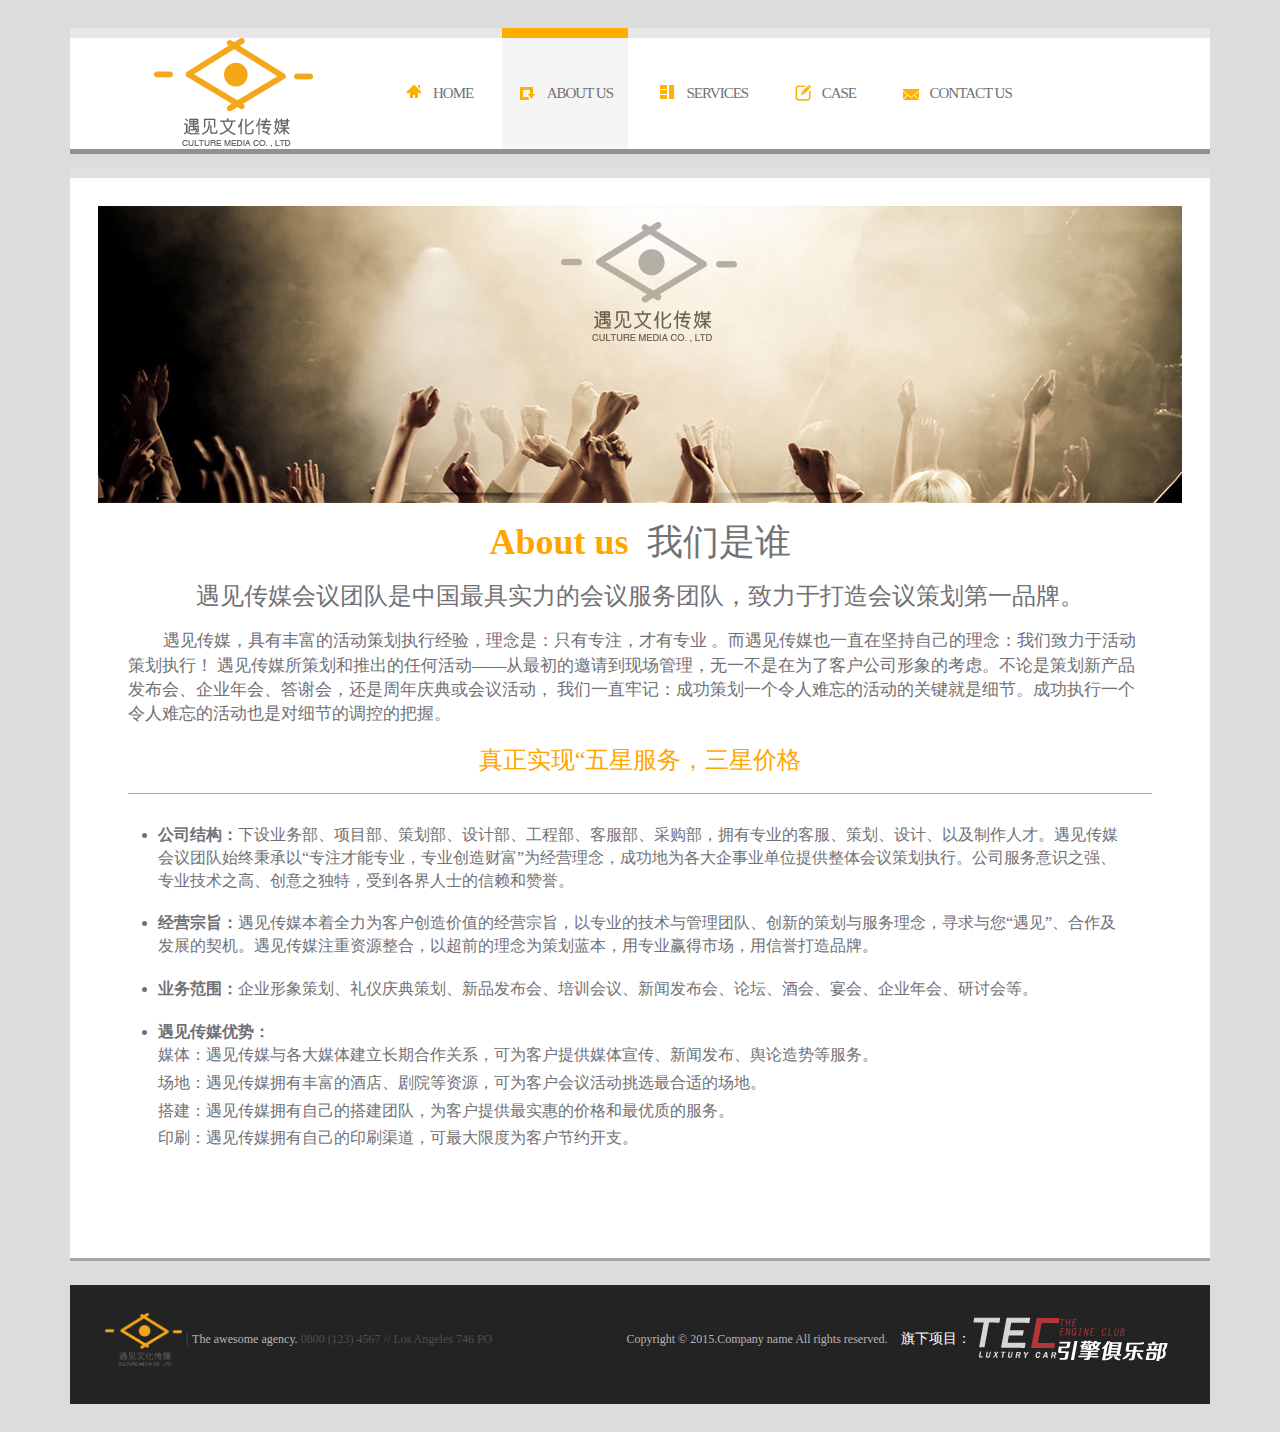
==== commit c69a0d9d: "会突然" ====
--- a/about.html
+++ b/about.html
@@ -49,12 +49,11 @@
 			<div class="logo-right">
 				<span class="menu"><img src="images/home/logo.png" alt="遇见文化logo"/></span>
 				<ul class="nav1">
-					<li><a href="index.html" class="act">HOME<span>首页</span></a></li>
-					<li class="cap"><a href="about.html" class="act1">ABOUT US<span>我们是谁？</span></a></li>
-					<li><a href="services.html" class="act2">SERVICES<span>我们能做什么？</span></a></li>
-					<li><a href="case.html" class="act3">CASE<span>我们做过什么</span></a></li>
-				<!--	<li><a href="portfolio.html" class="act4">PORTFOLIO<span>OUR WORK</span></a></li>-->
-					<li><a href="contact.html" class="act5">CONTACT US<span>联系我们</span></a></li>
+					<li title="首页"><a href="index.html" class="act">HOME</a></li>
+					<li class="cap" title="我们是谁？"><a href="about.html" class="act1">ABOUT US</a></li>
+					<li title="我们能做什么？"><a href="services.html" class="act2">SERVICES</a></li>
+					<li title="我们做过什么"><a href="case.html" class="act3">CASE</a></li>
+					<li title="联系我们"><a href="contact.html" class="act5">CONTACT US</a></li>
 				</ul>
 			</div>
 			<div class="clearfix"> </div>
@@ -109,7 +108,7 @@
 		<div class="footer-right">
 			<ul class="list-unstyled list-inline">
 				<li><p>Copyright &copy; 2015.Company name All rights reserved. </p></li>
-				<li><span style="color: white;">友情链接：</span><a href="http://www.tecclub.cn"><img src="images/home/tec.png"></a></li>
+				<li><span style="color: white;">旗下项目：</span><a href="http://www.tecclub.cn"><img src="images/home/tec.png"></a></li>
 			</ul>
 
 		</div>
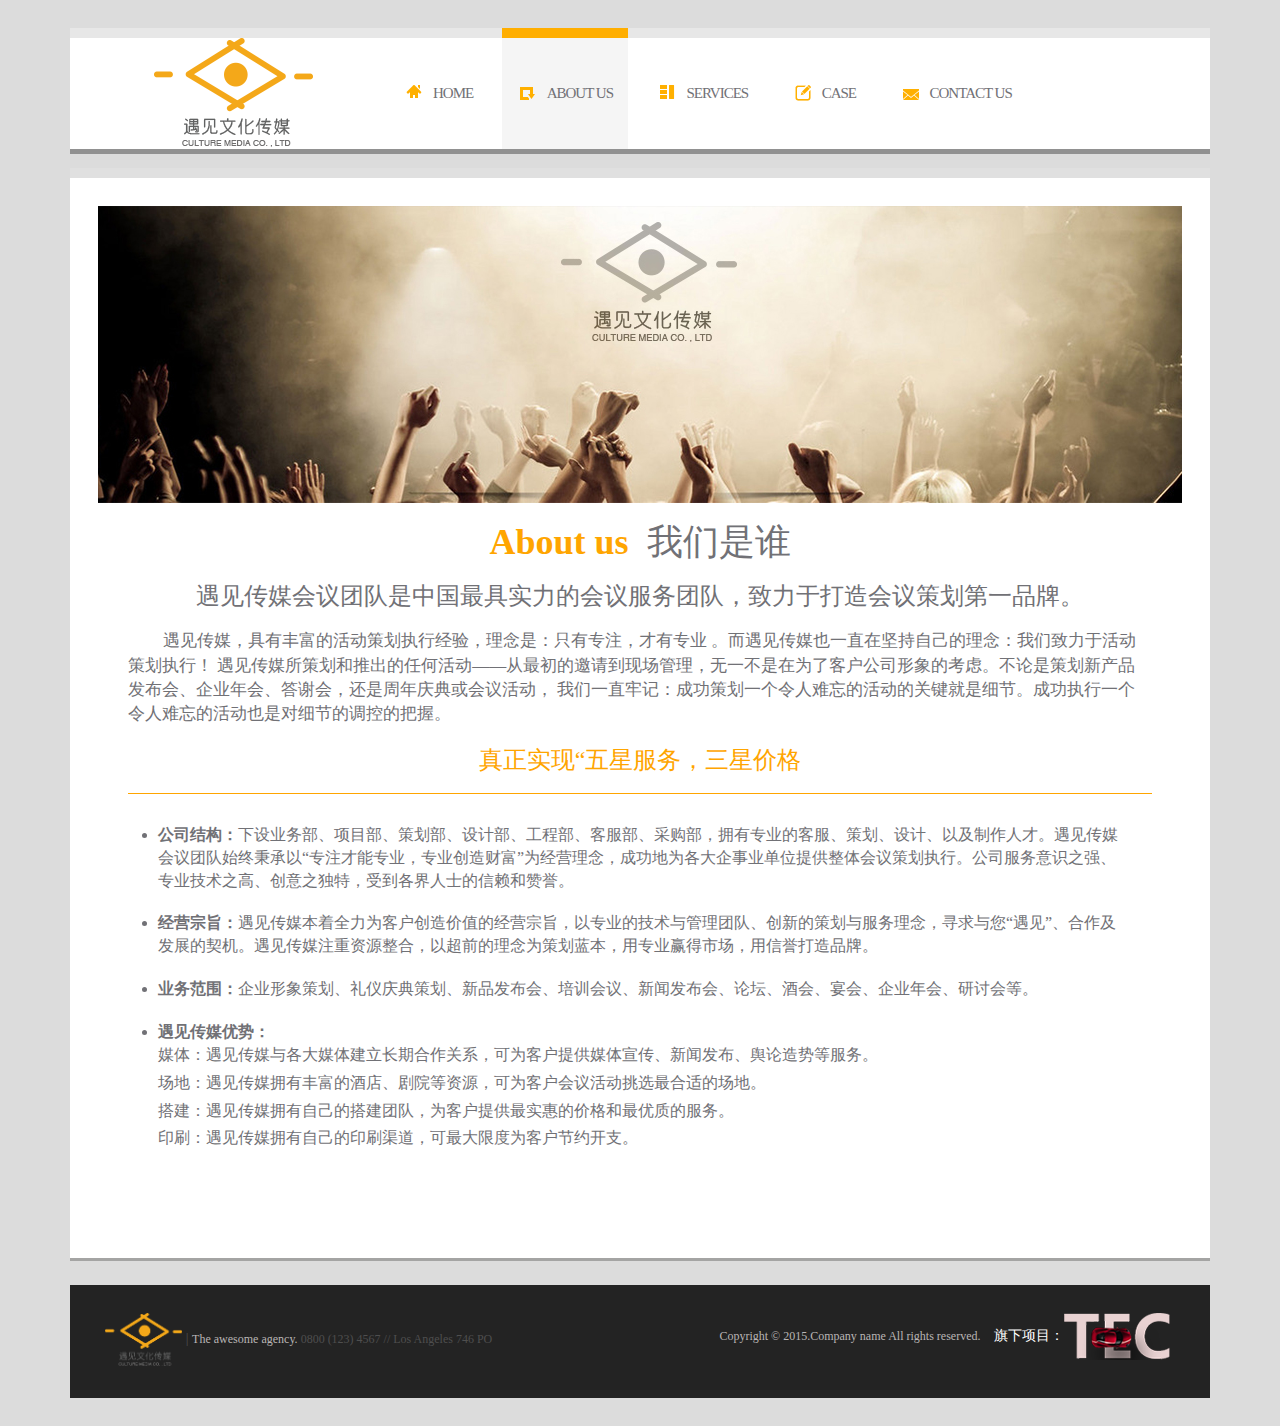
==== commit 63d42832: "范德萨" ====
--- a/about.html
+++ b/about.html
@@ -108,7 +108,7 @@
 		<div class="footer-right">
 			<ul class="list-unstyled list-inline">
 				<li><p>Copyright &copy; 2015.Company name All rights reserved. </p></li>
-				<li><span style="color: white;">旗下项目：</span><a href="http://www.tecclub.cn"><img src="images/home/tec.png"></a></li>
+				<li><span style="color: white;">旗下项目：</span><a href="http://www.tecclub.cn"><img src="images/home/tec link.png"></a></li>
 			</ul>
 
 		</div>
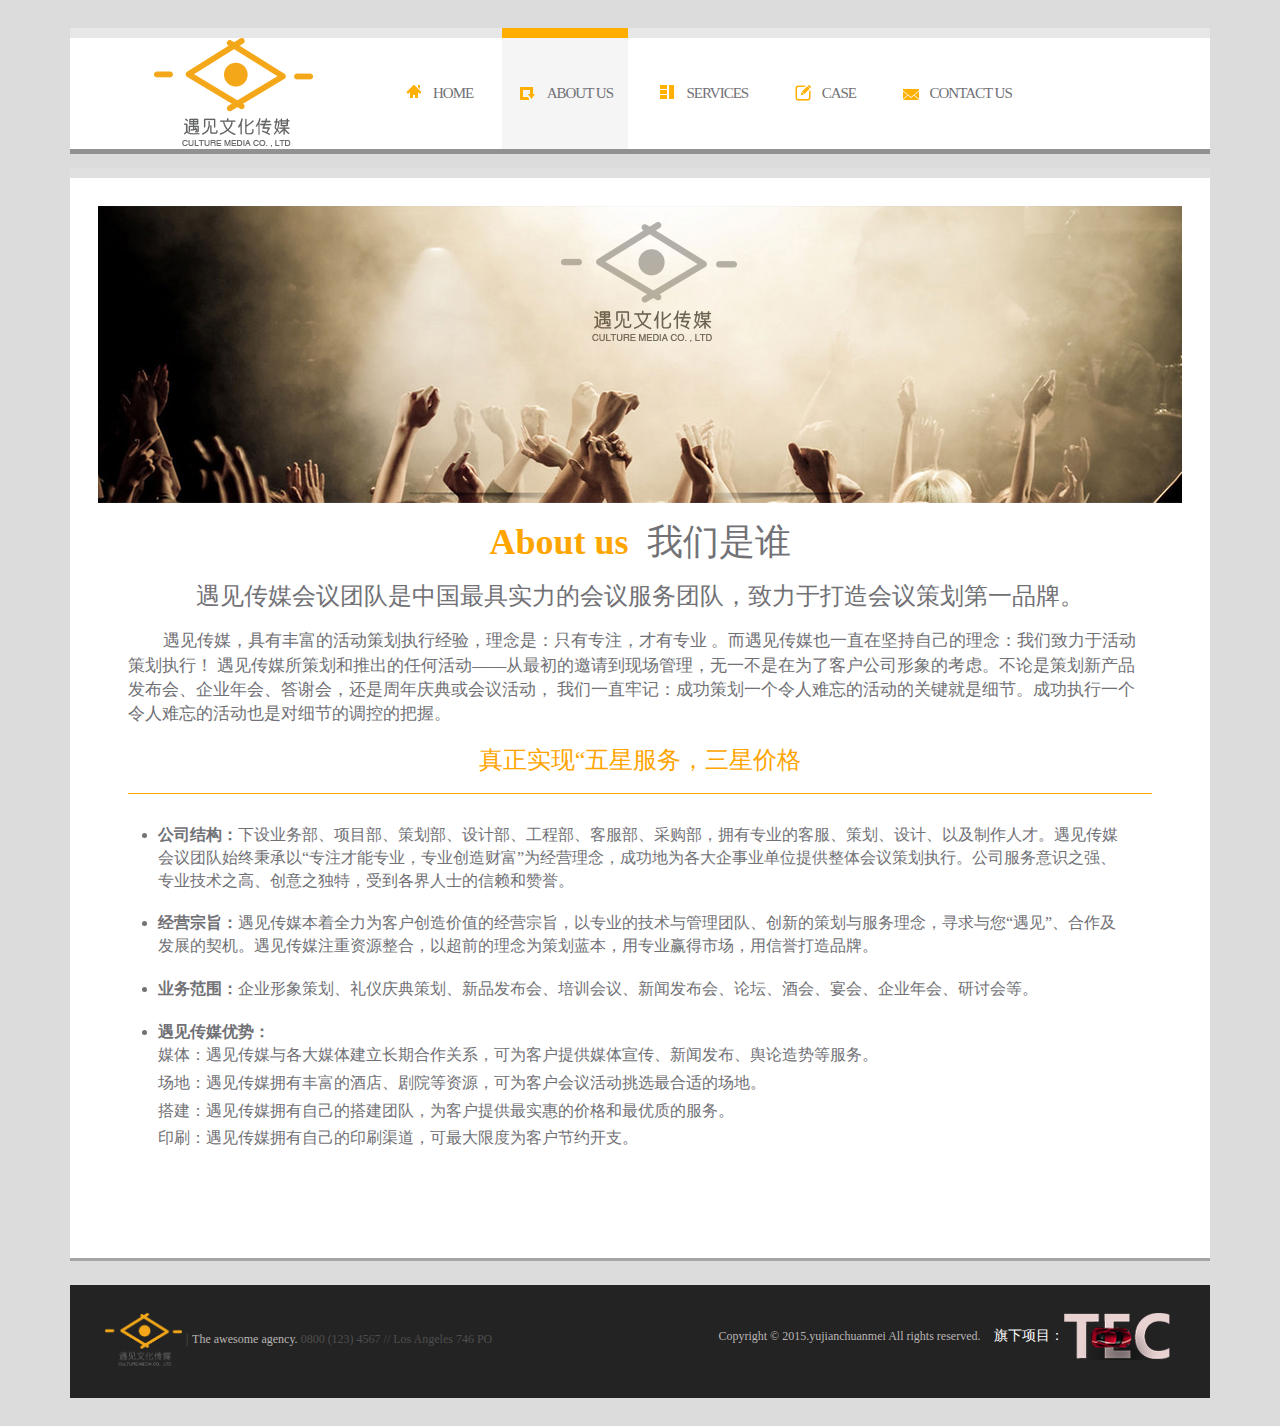
==== commit 5c6d1e94: "几乎等同于" ====
--- a/about.html
+++ b/about.html
@@ -107,7 +107,7 @@
 		</div>
 		<div class="footer-right">
 			<ul class="list-unstyled list-inline">
-				<li><p>Copyright &copy; 2015.Company name All rights reserved. </p></li>
+				<li><p>Copyright &copy; 2015.yujianchuanmei All rights reserved. </p></li>
 				<li><span style="color: white;">旗下项目：</span><a href="http://www.tecclub.cn"><img src="images/home/tec link.png"></a></li>
 			</ul>
 
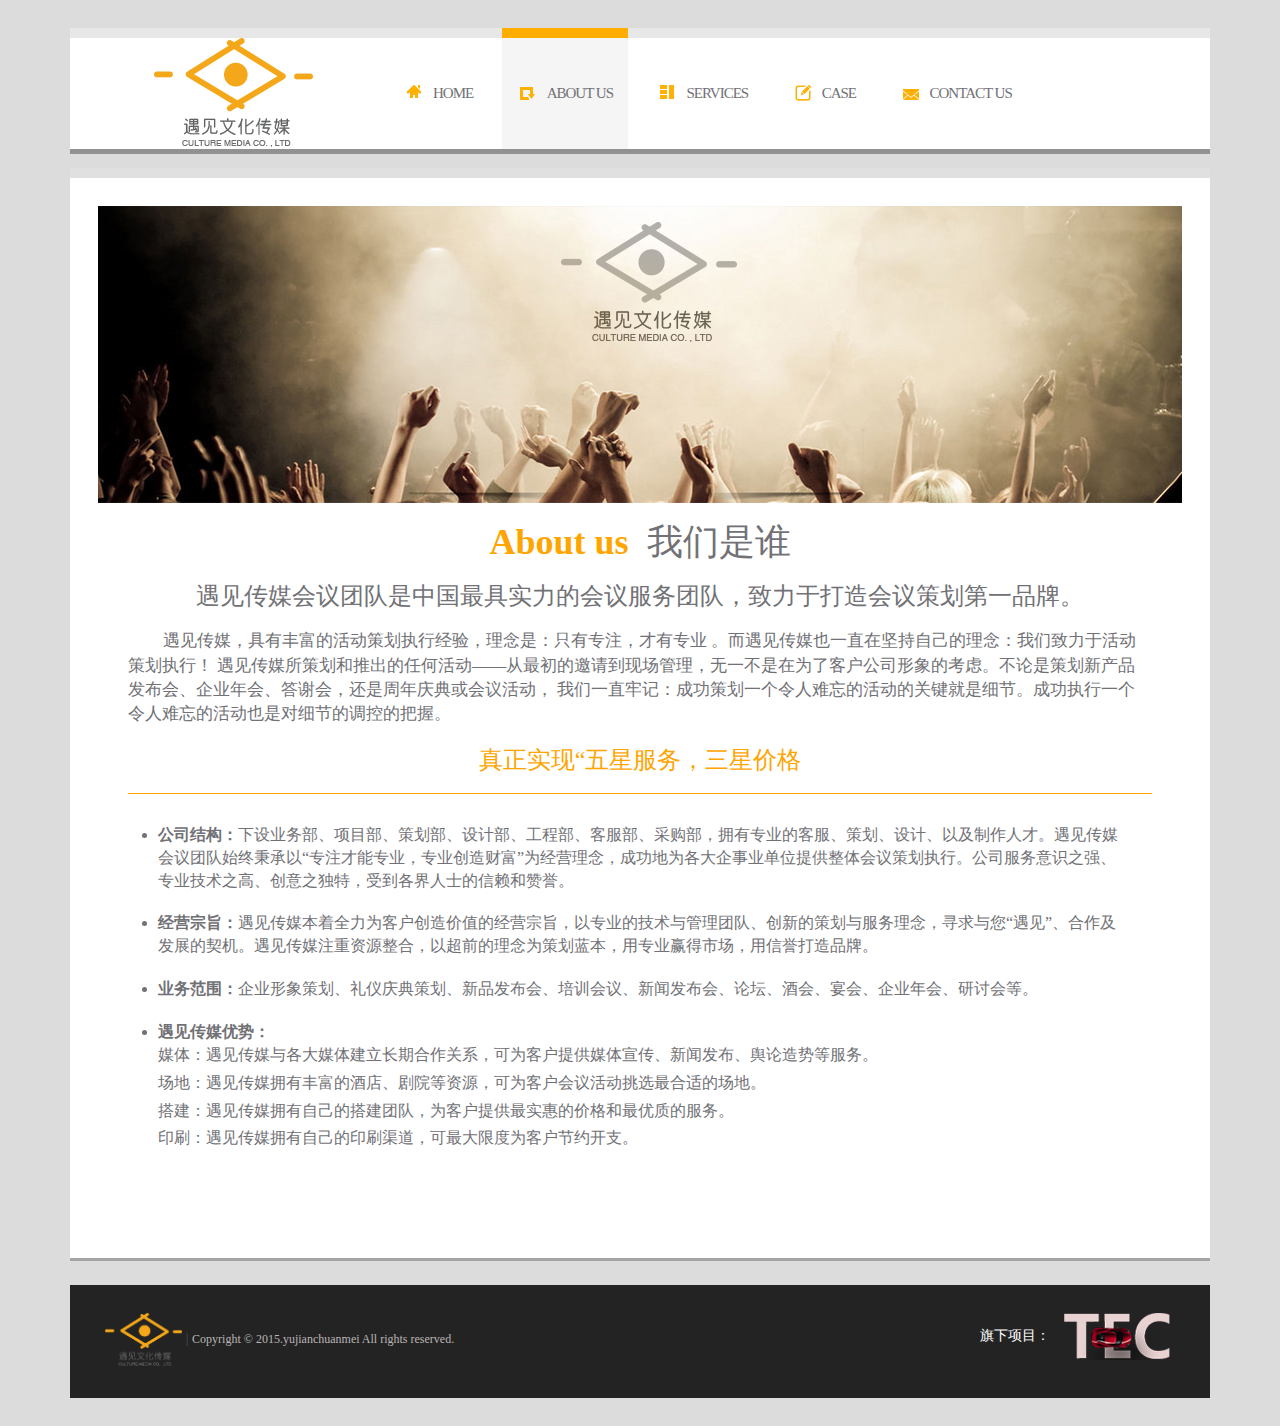
==== commit 9fe90452: "分玩法" ====
--- a/about.html
+++ b/about.html
@@ -98,22 +98,22 @@
 <!-- footer -->
 <div class="clearfix"></div>
 
-	<div class="footer">
-		<div class="footer-left">
-			<ul>
-				<li><a href="index.html"><img src="images/home/logo.png" alt=" " height="53"/></a><span> |</span></li>
-				<li><p>The awesome agency. <span>0800 (123) 4567 // Los Angeles 746 PO</span></p></li>
-			</ul>
+		<div class="footer">
+			<div class="footer-left">
+				<ul>
+					<li><a href="index.html"><img src="images/home/logo.png" alt=" " height="53"/></a><span> |</span></li>
+					<li><p>Copyright &copy; 2015.yujianchuanmei All rights reserved. </p></li>
+				</ul>
+			</div>
+			<div class="footer-right">
+				<ul class="list-unstyled list-inline">
+
+					<li><span style="color: white;">旗下项目：&nbsp;&nbsp;&nbsp;&nbsp;</span><a href="http://www.tecclub.cn"><img src="images/home/tec link.png"></a></li>
+				</ul>
+
+			</div>
+			<div class="clearfix"> </div>
 		</div>
-		<div class="footer-right">
-			<ul class="list-unstyled list-inline">
-				<li><p>Copyright &copy; 2015.yujianchuanmei All rights reserved. </p></li>
-				<li><span style="color: white;">旗下项目：</span><a href="http://www.tecclub.cn"><img src="images/home/tec link.png"></a></li>
-			</ul>
-
-		</div>
-		<div class="clearfix"> </div>
-	</div>
 <!-- //footer -->
 	</div>
 	</div>
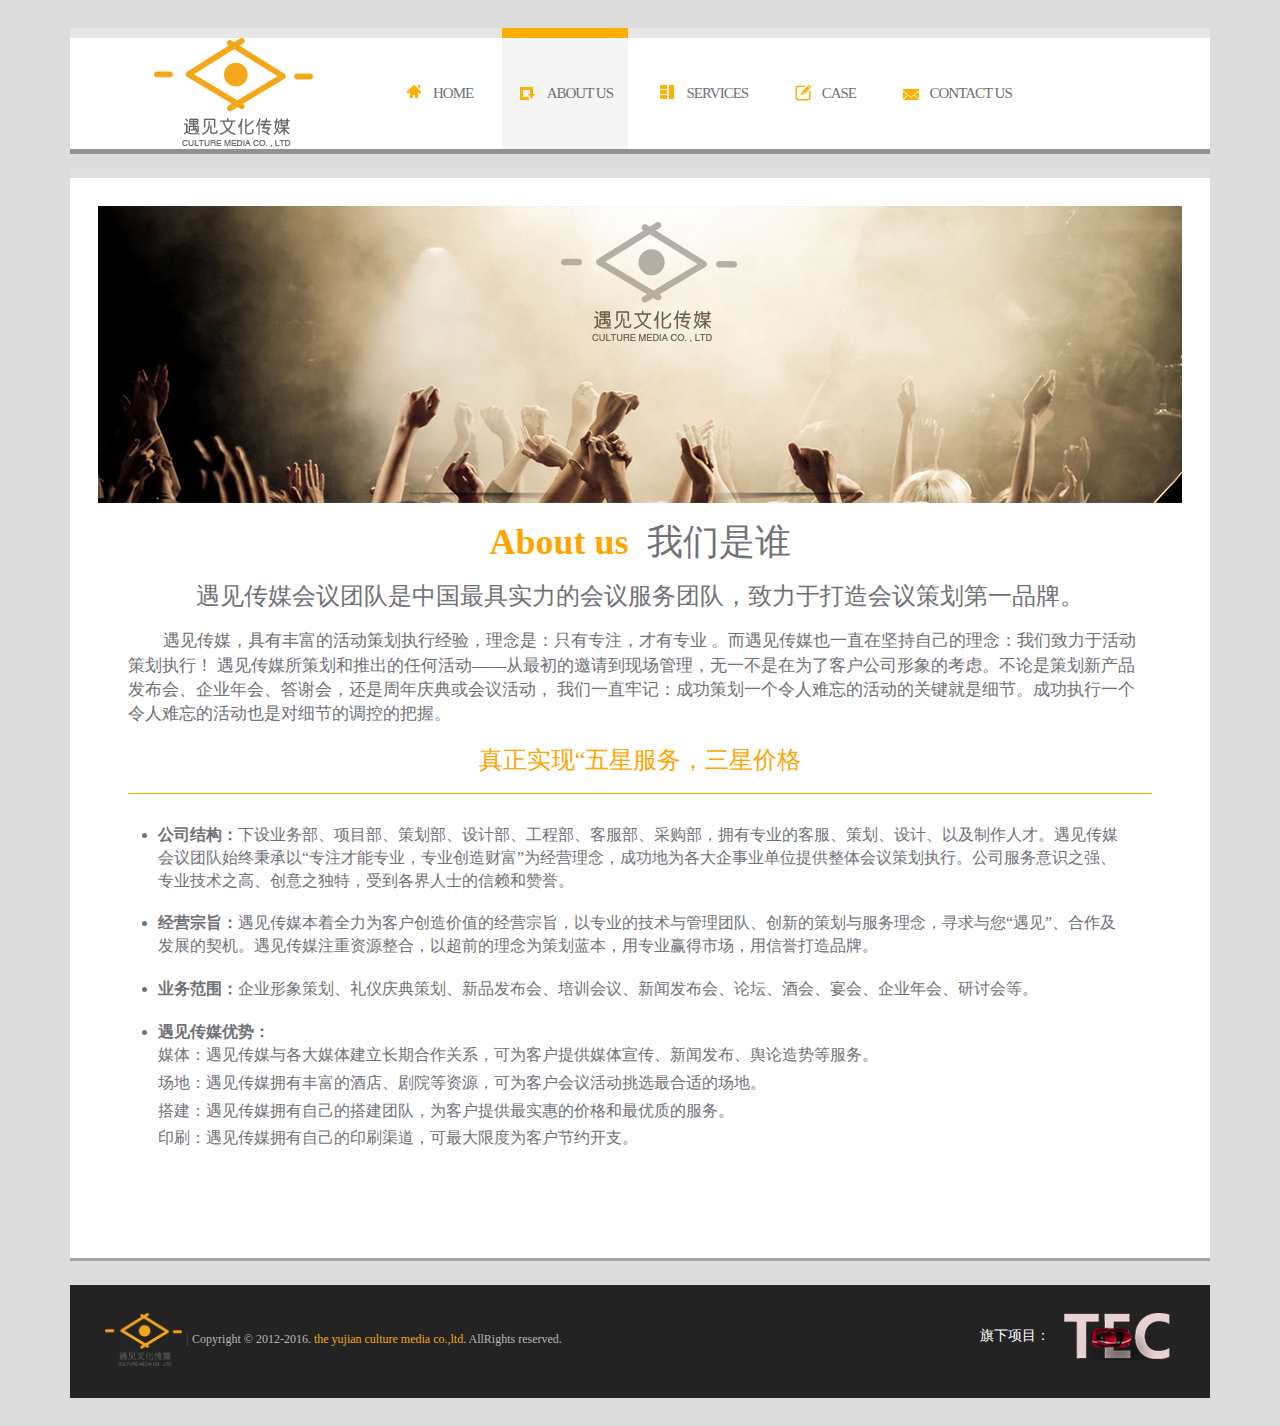
==== commit 4cf1064d: "分" ====
--- a/about.html
+++ b/about.html
@@ -102,7 +102,7 @@
 			<div class="footer-left">
 				<ul>
 					<li><a href="index.html"><img src="images/home/logo.png" alt=" " height="53"/></a><span> |</span></li>
-					<li><p>Copyright &copy; 2015.yujianchuanmei All rights reserved. </p></li>
+					<li><p>Copyright &copy; 2012-2016. <span style="color: #F4A718;">the yujian culture media co.,ltd</span>. AllRights reserved. </p></li>
 				</ul>
 			</div>
 			<div class="footer-right">
--- a/css/style.css
+++ b/css/style.css
@@ -144,7 +144,7 @@
 .banner-info{
 	text-align: center;
 	width: 50%;
-	padding-top: 25em;
+	padding-top: 19em;
 	margin: 0 auto;
 	}
 .banner-info h3{
@@ -153,7 +153,6 @@
 	padding: .2em 0;
 	font-weight:300;
 	margin:0;
-	font-family: 'Titillium Web', sans-serif;
 	font-style:normal;
 	background: rgba(255, 255, 255, 0.76);
 	letter-spacing:-3px;
@@ -161,7 +160,7 @@
 	}
 .banner-info h3 span{
 	color:#FFAE00;
-	font-weight:600;
+	font-weight:400;
 	}
 .nav1 li a span{
 	display:block;
